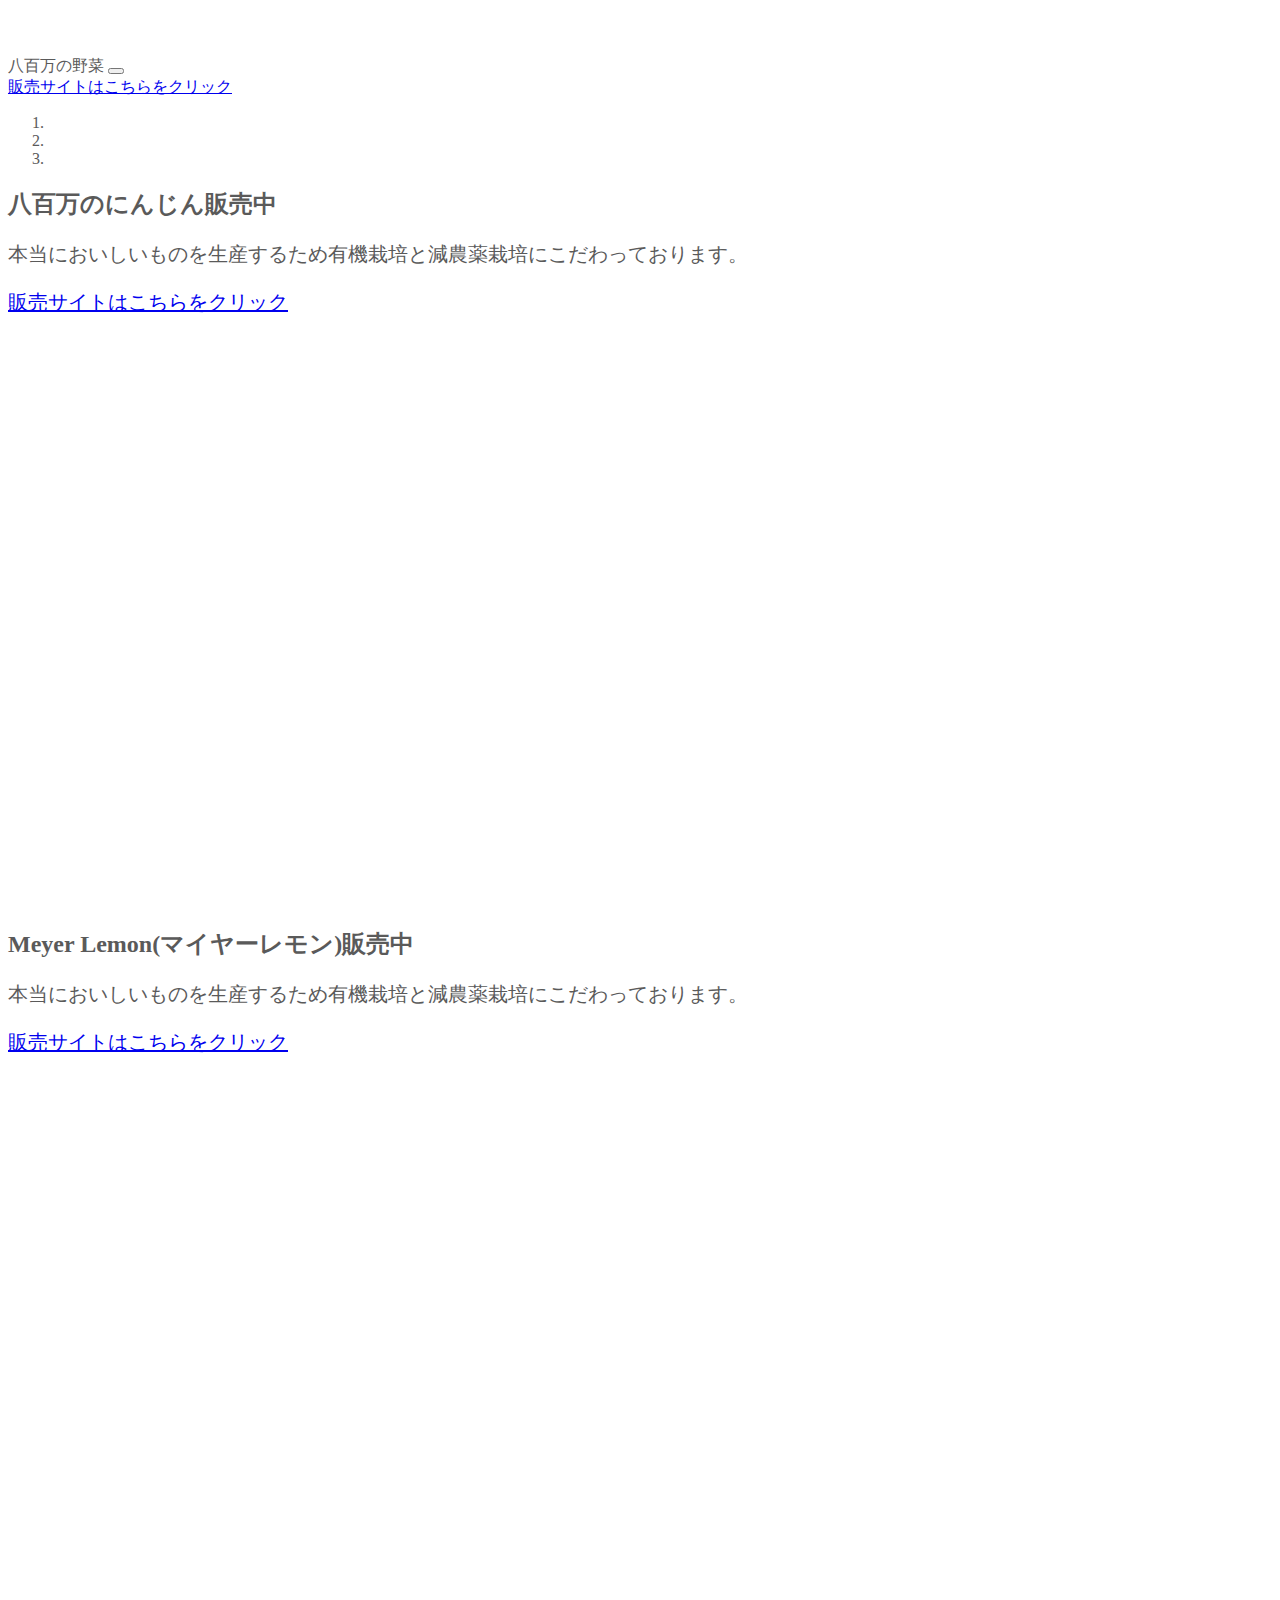
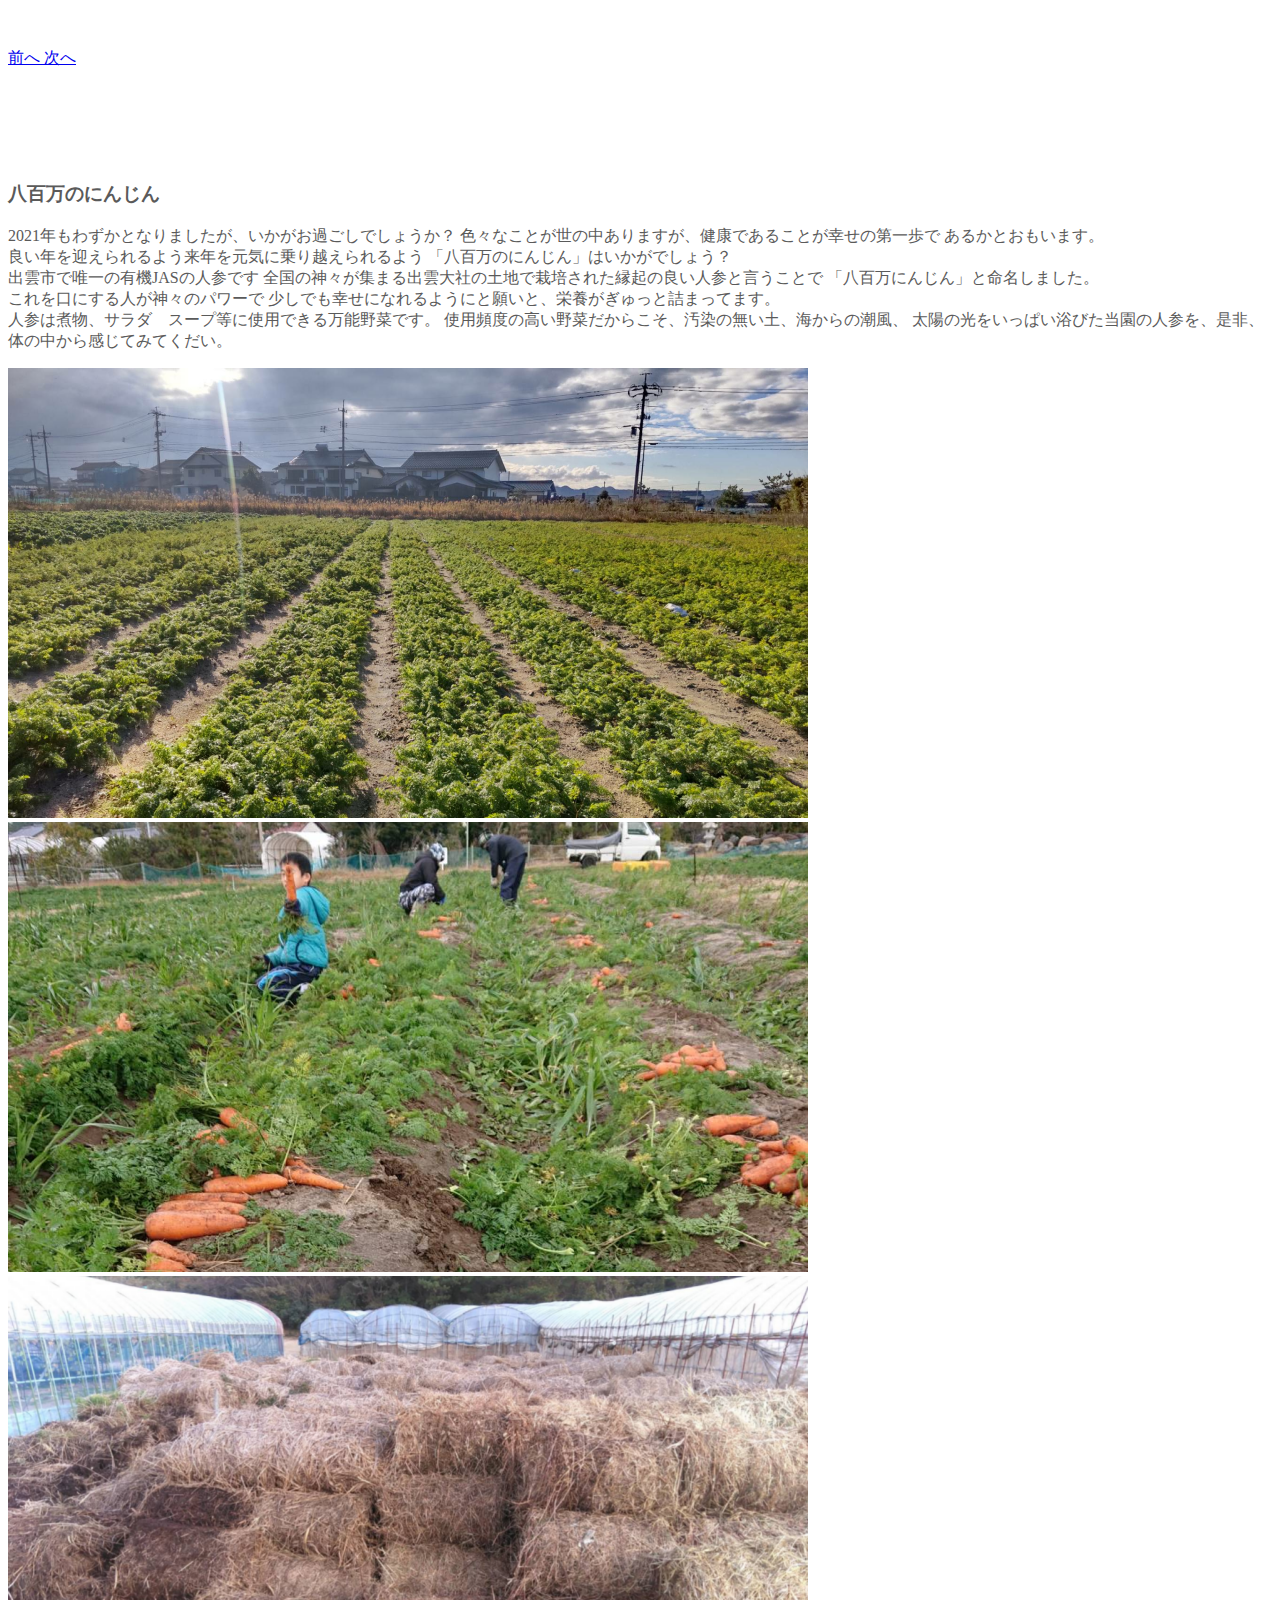
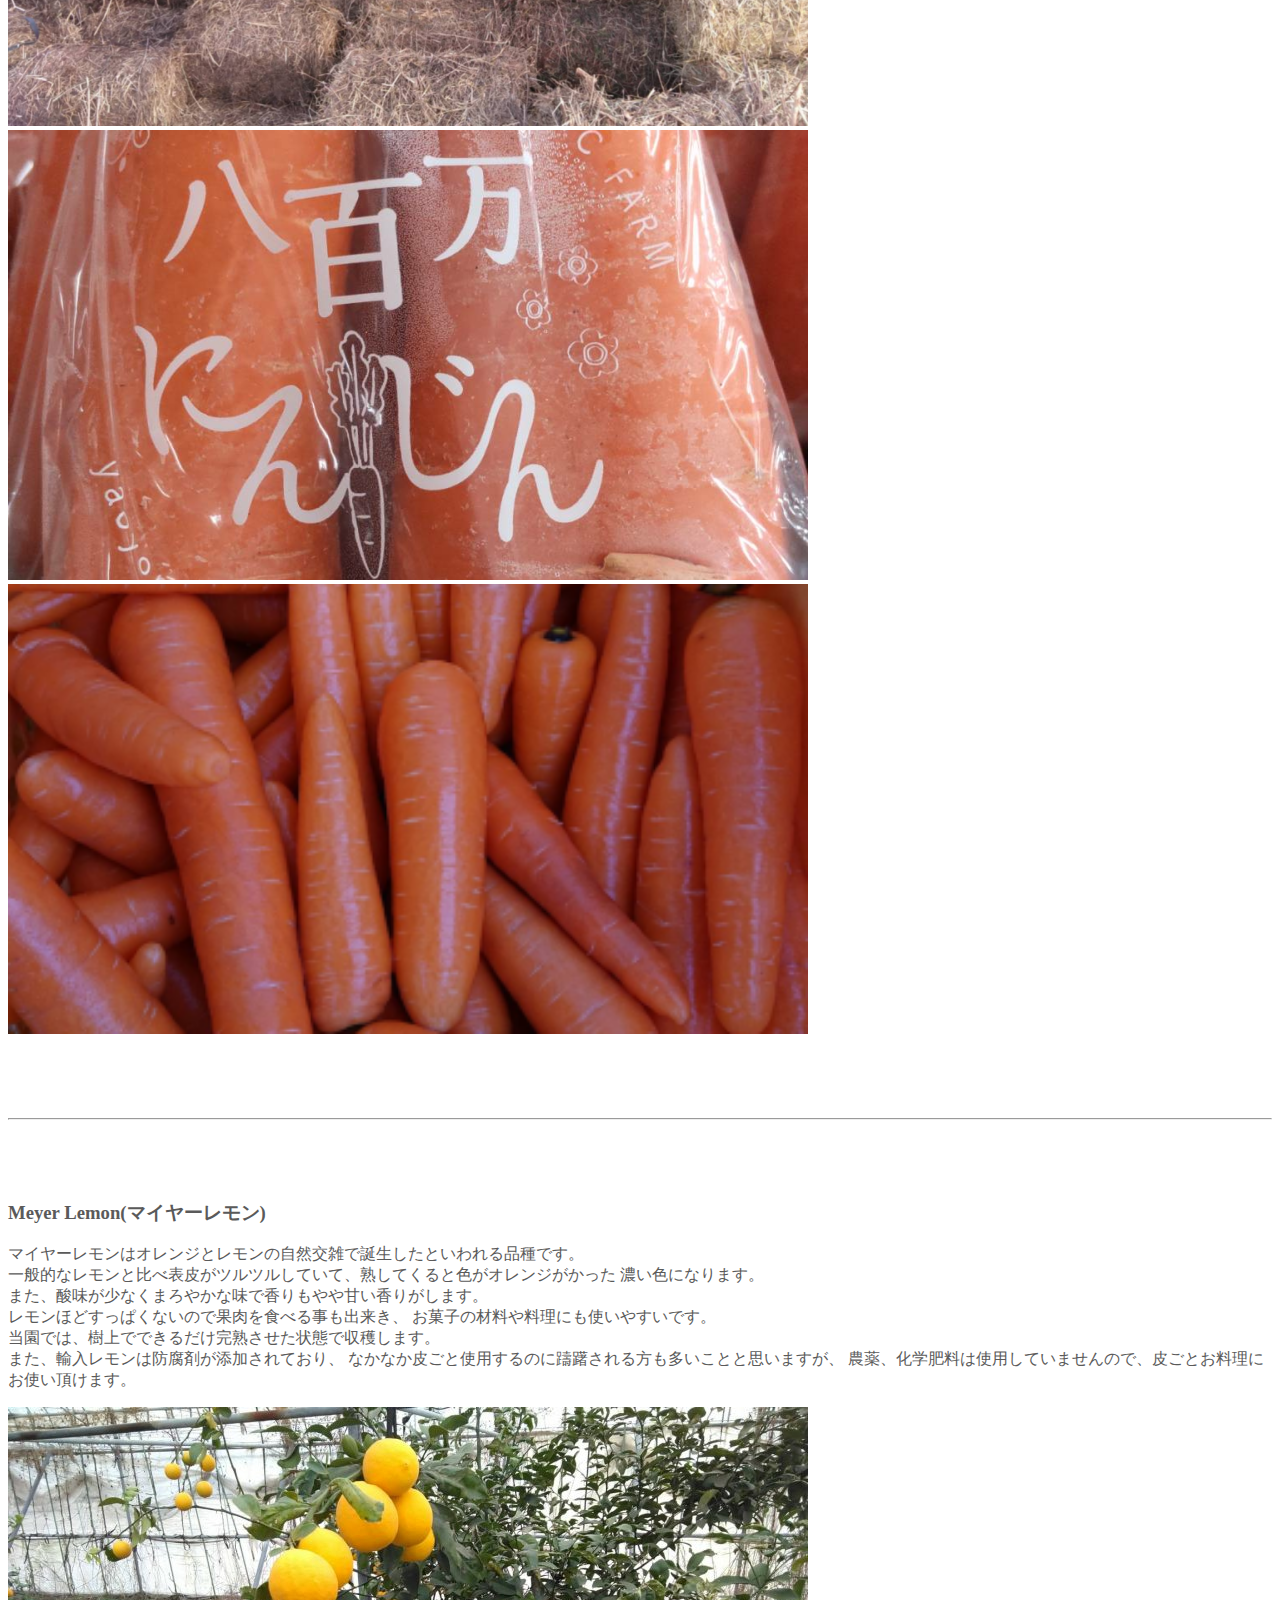
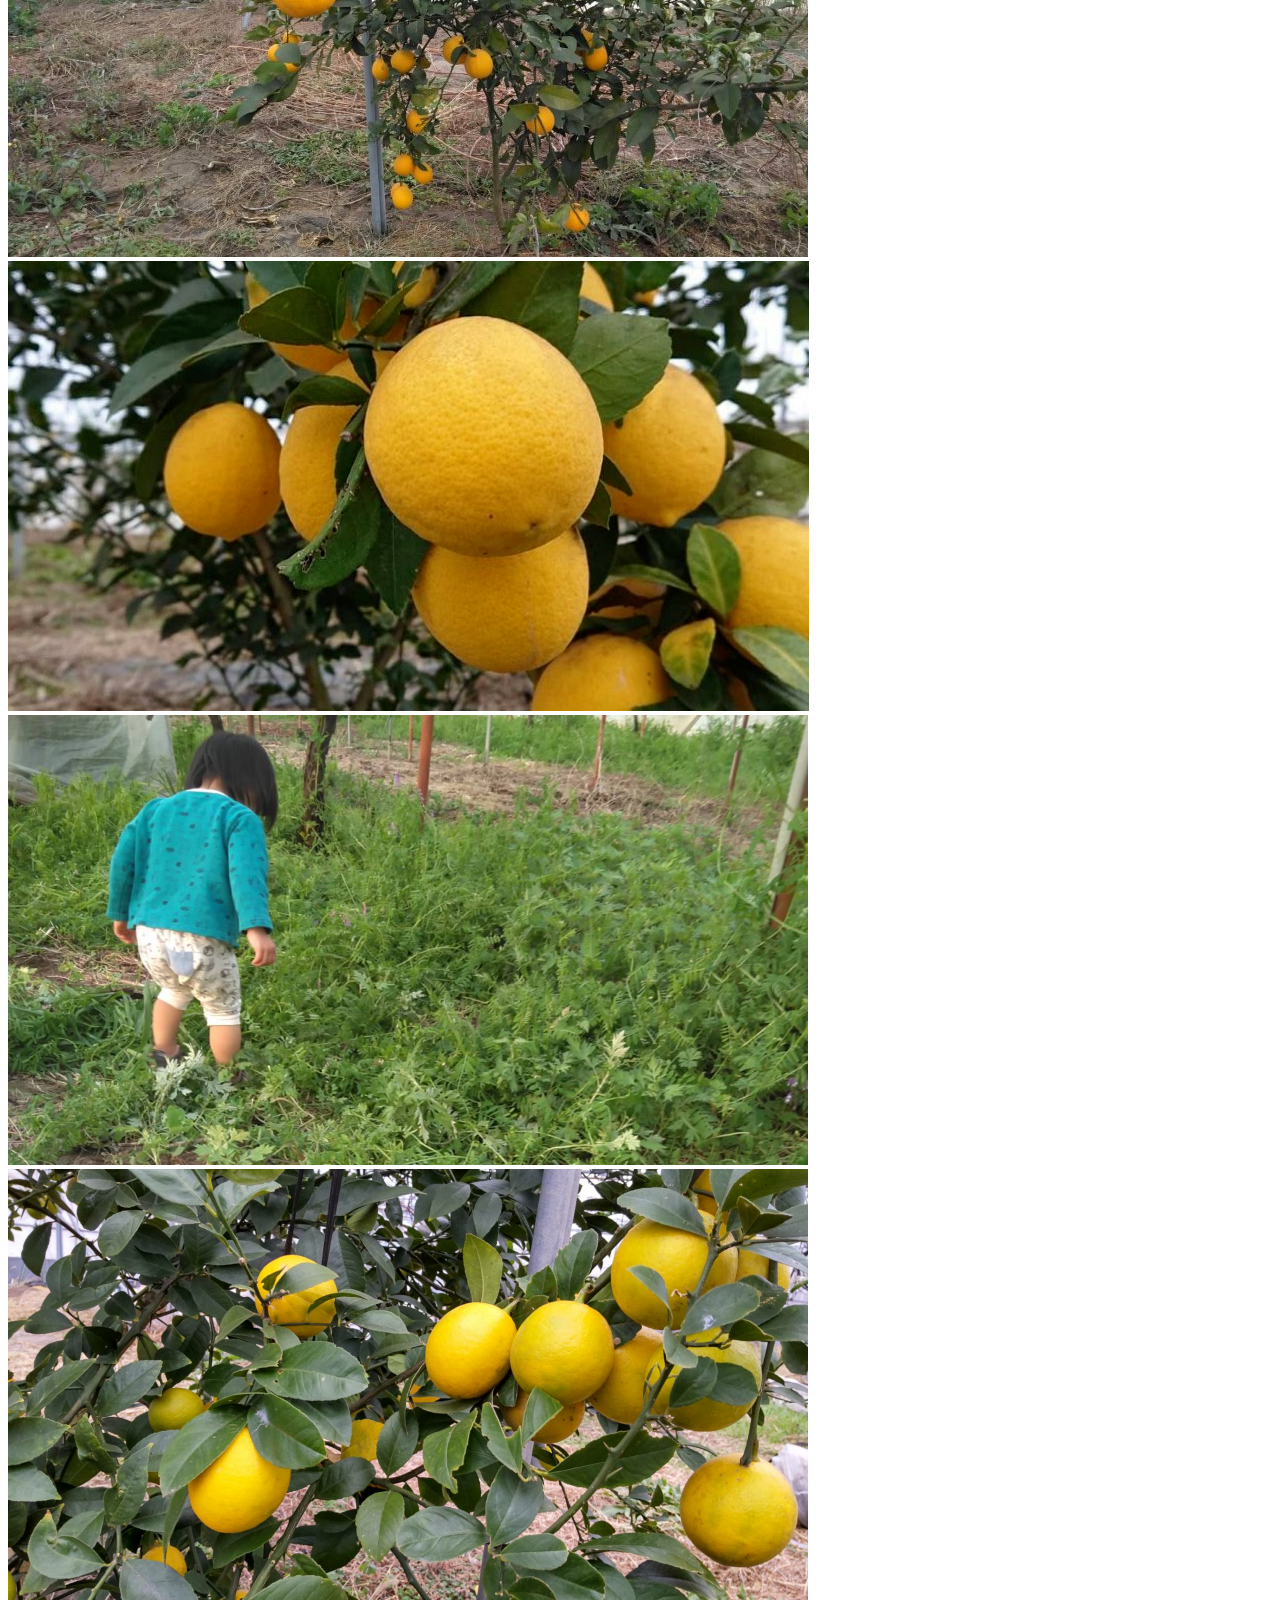
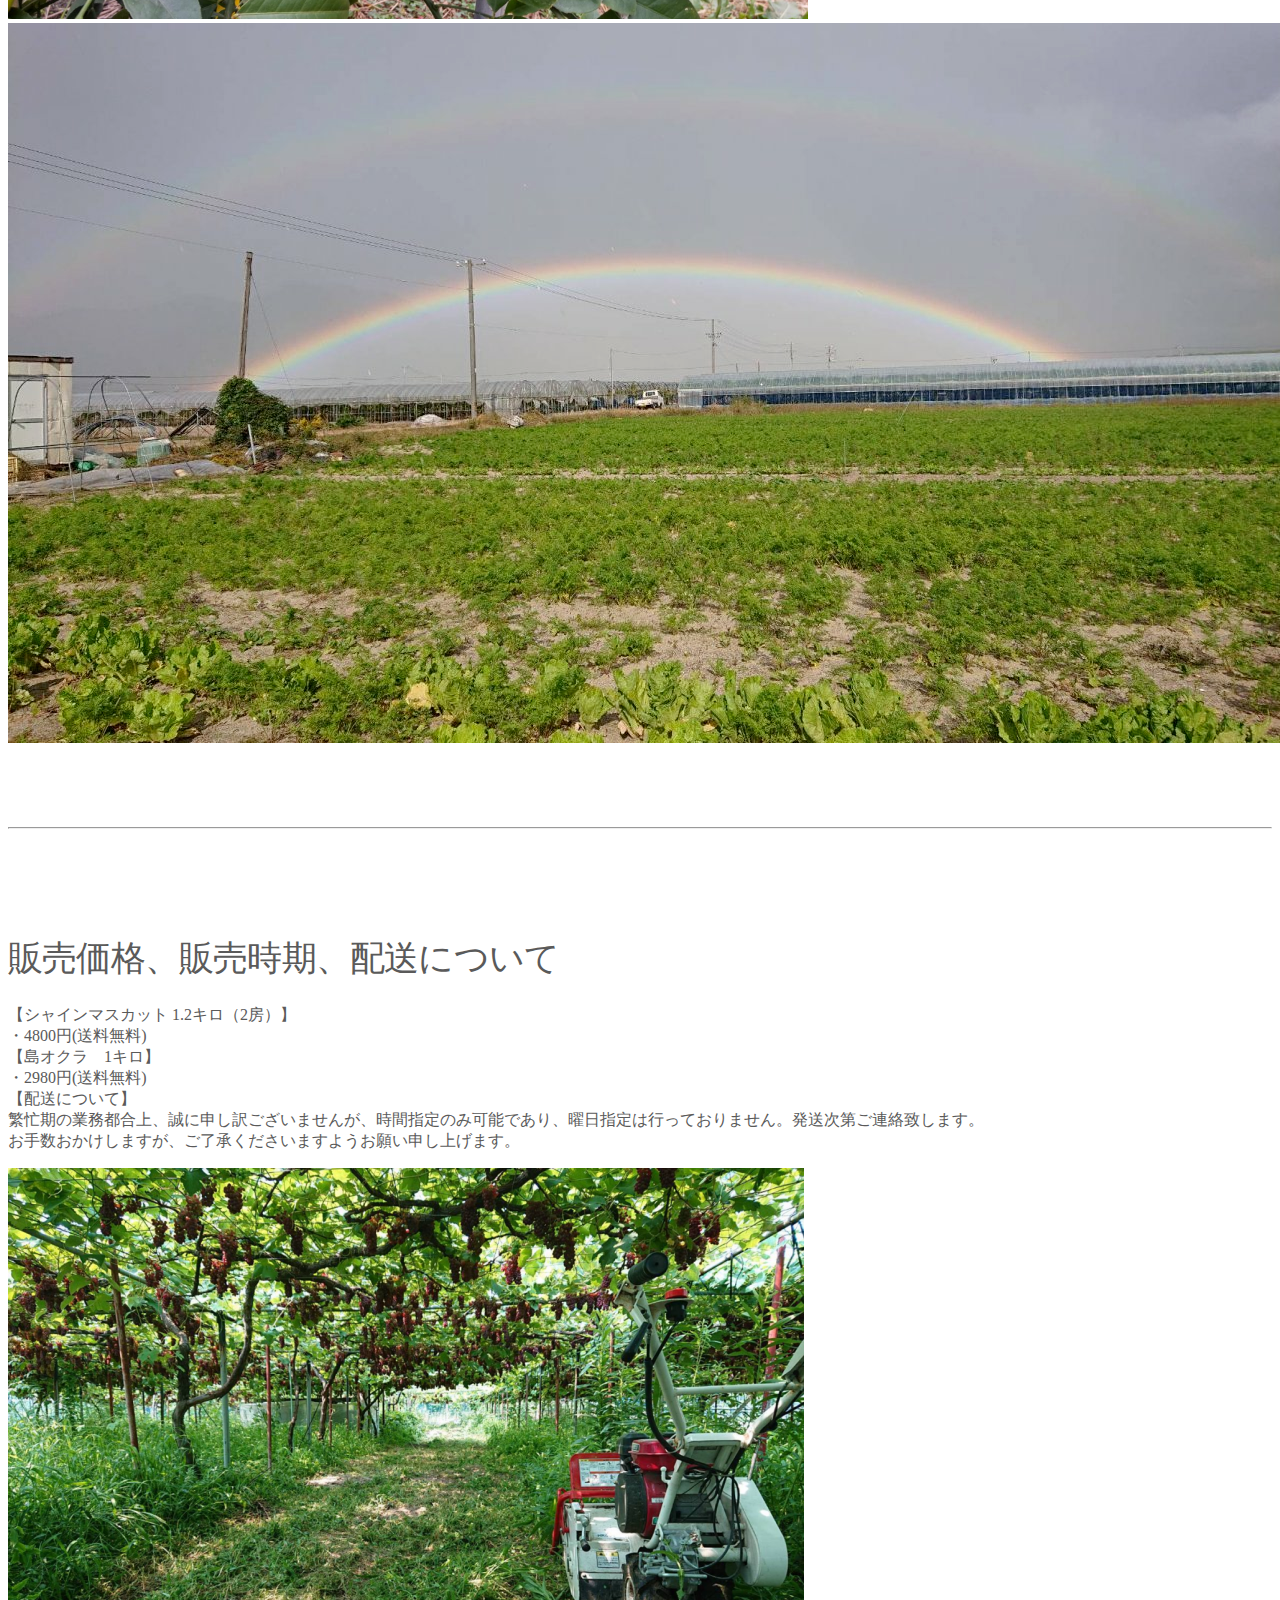
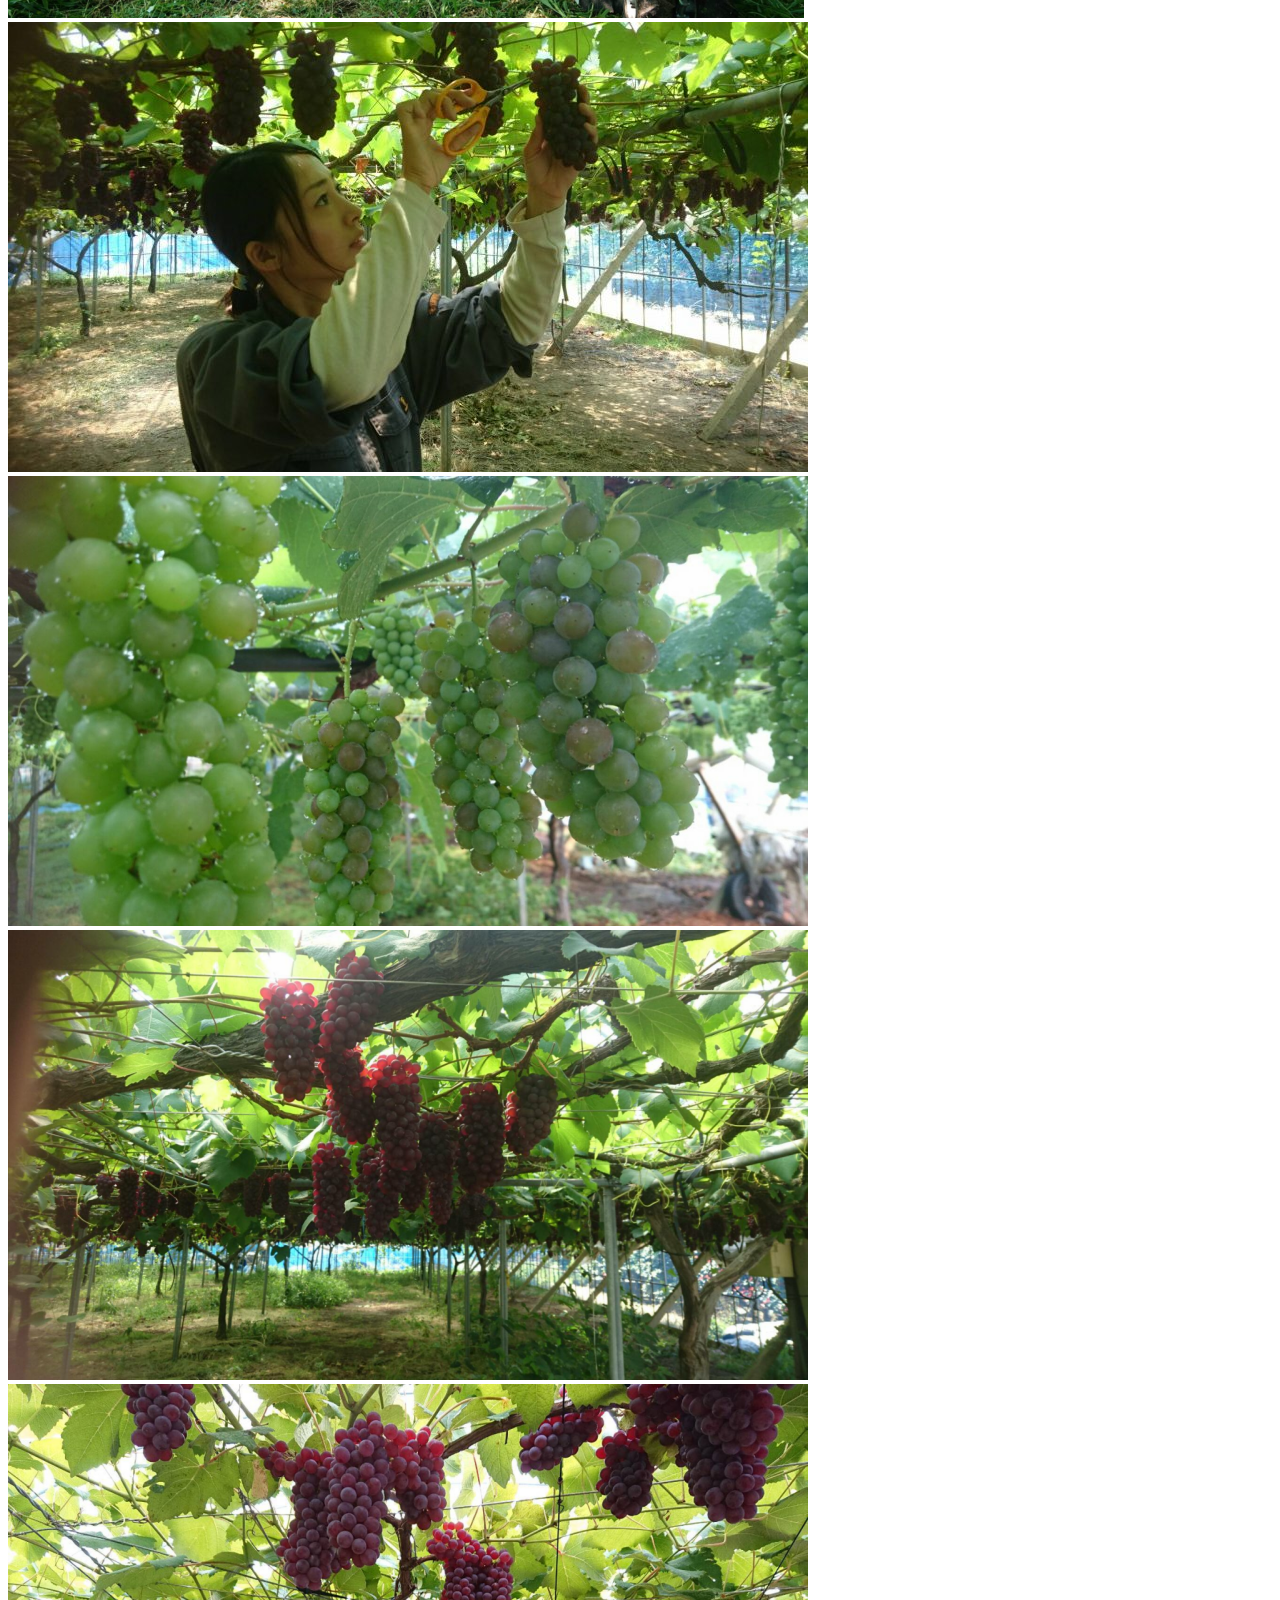
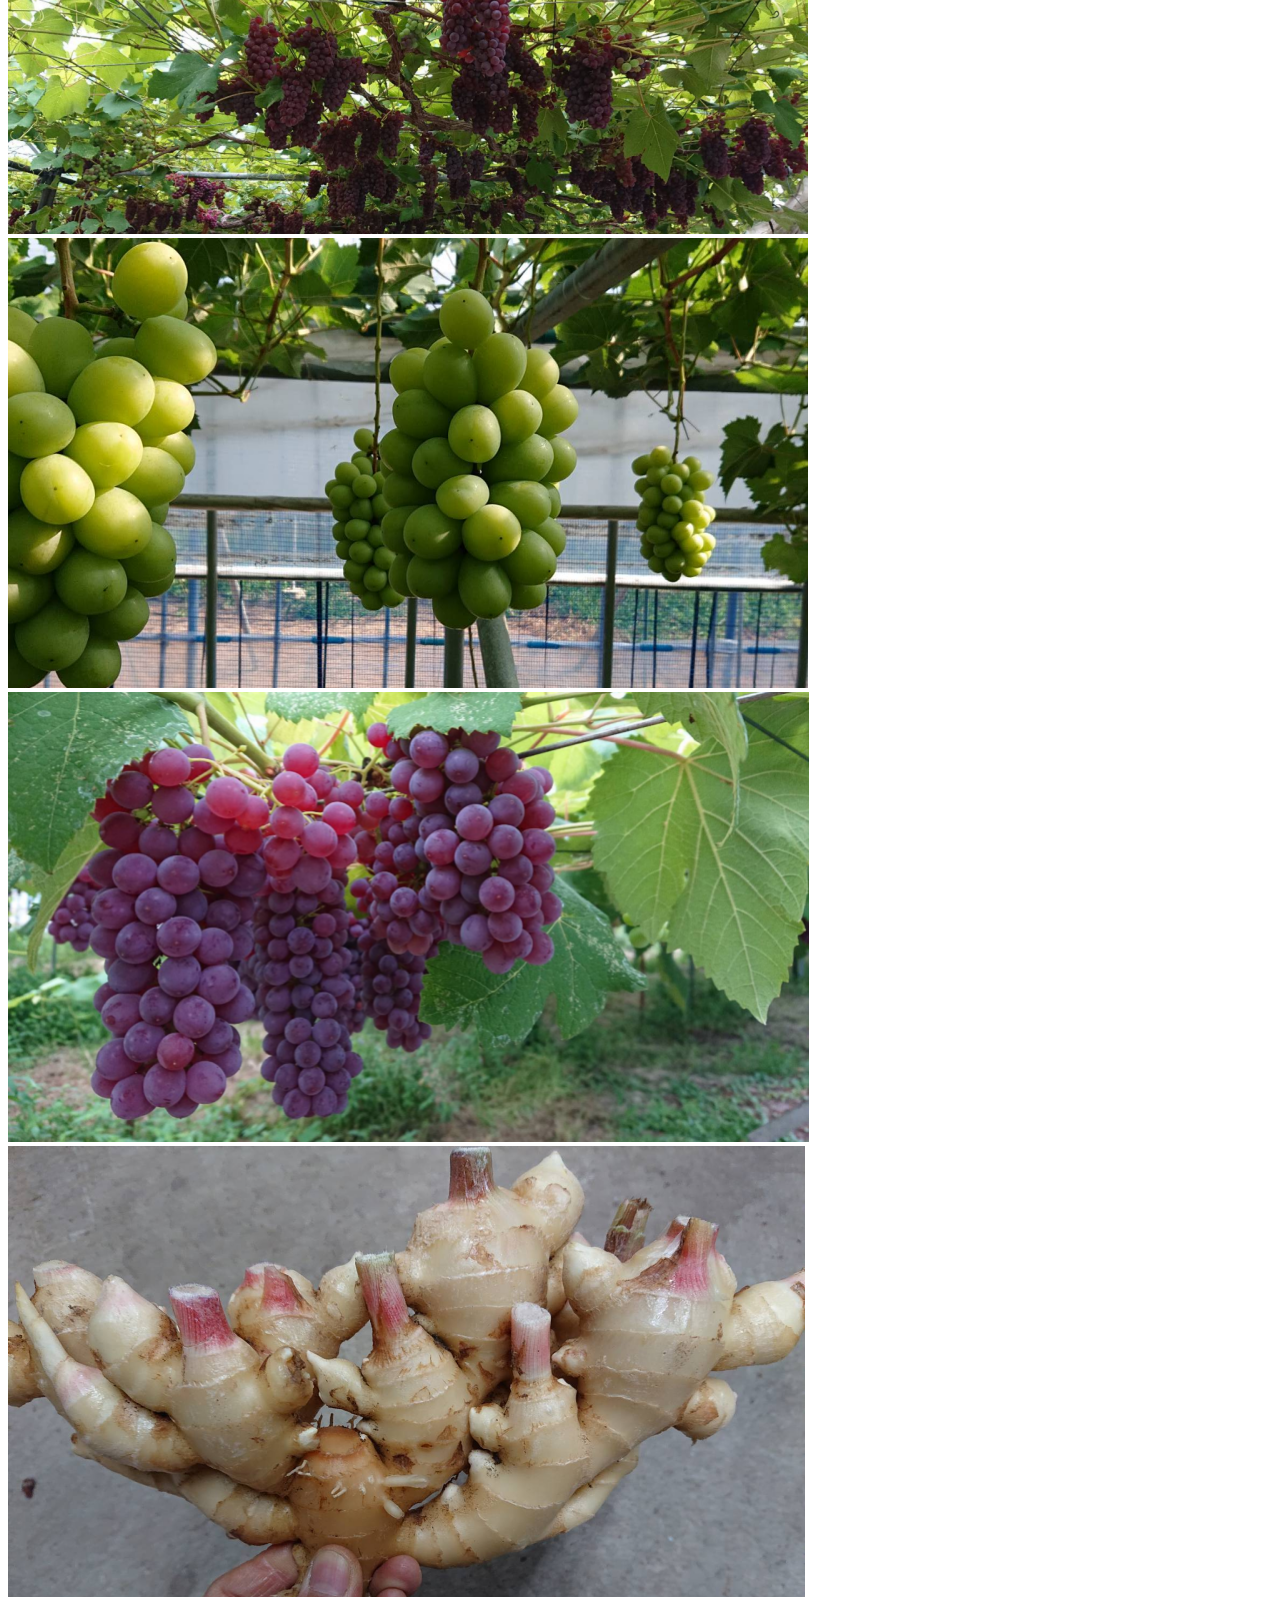
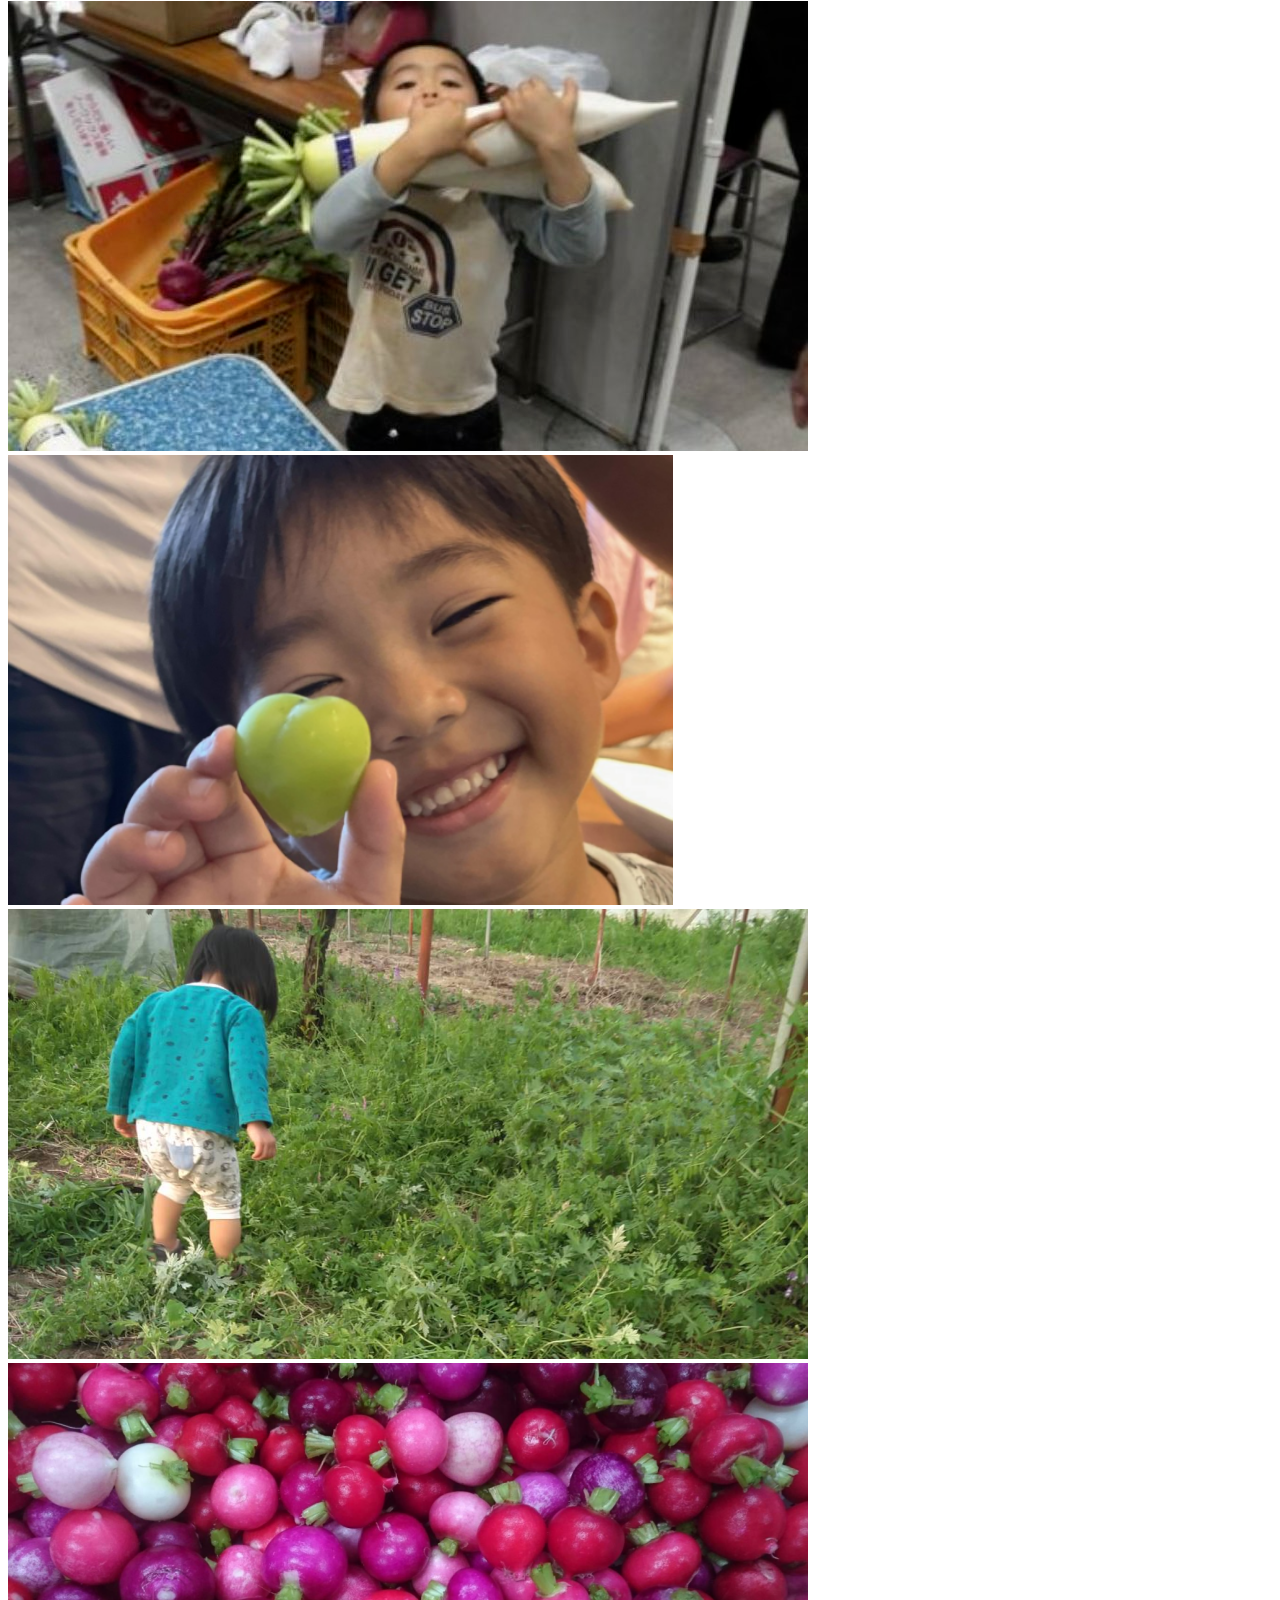
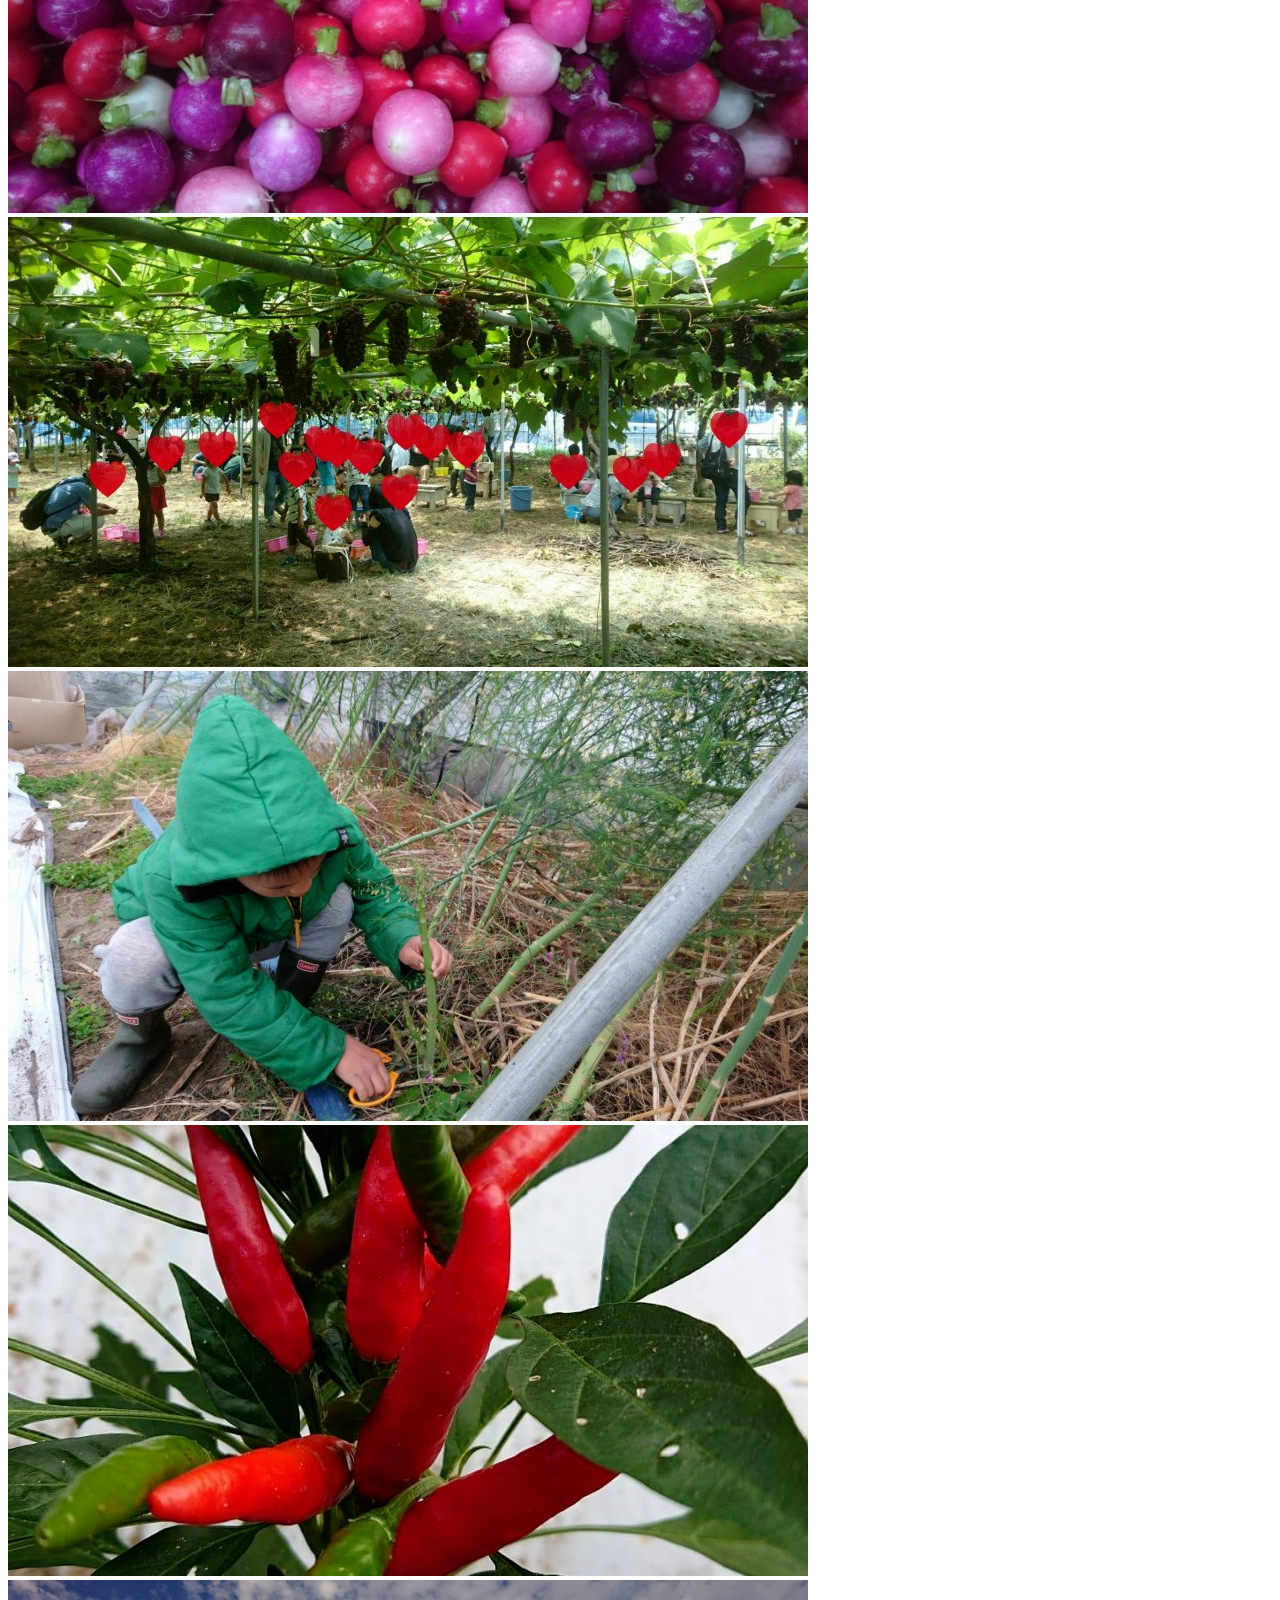
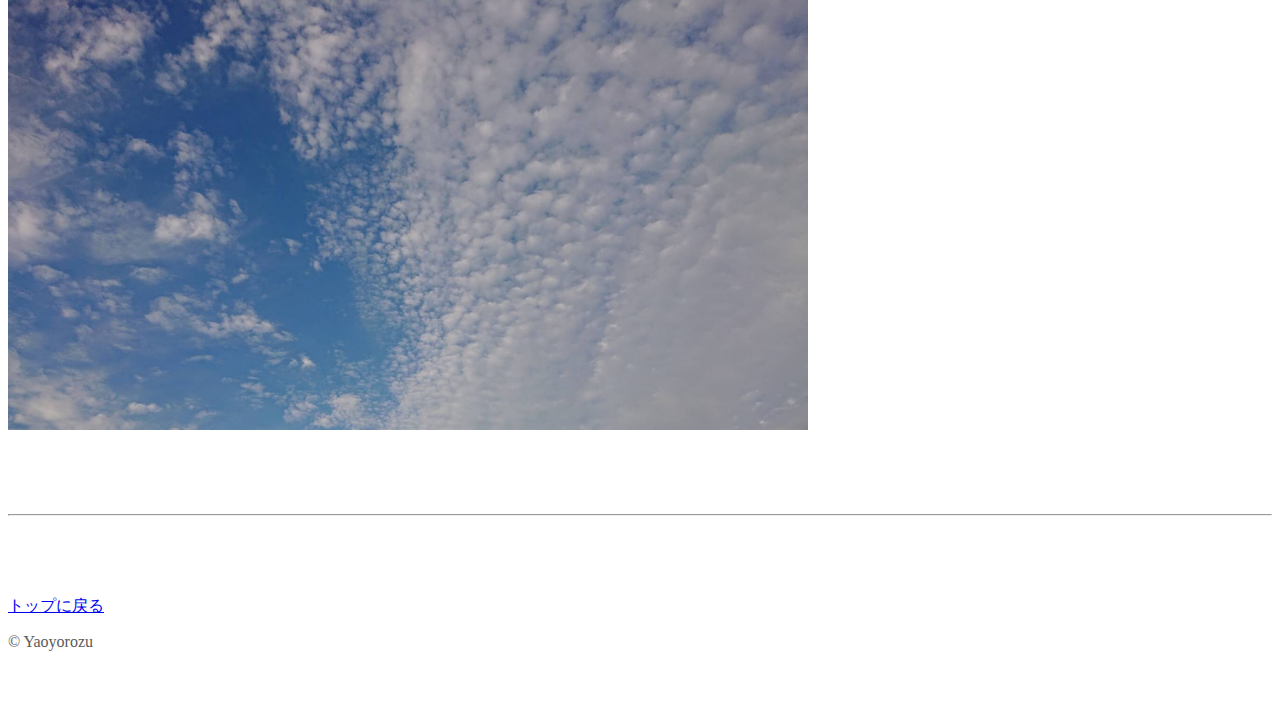
==== index-winter.html @ 69d7ab9c "1213-2" ====
<!DOCTYPE html>
<html lang="ja" class="h-100"><head>
    <meta charset="utf-8">
    <meta name="viewport" content="width=device-width, initial-scale=1">
    <meta name="description" content="本当においしいものを生産するため有機栽培と減農薬栽培にこだわっております。">
    <title>八百万の野菜</title>

    <!-- Bootstrap core CSS -->
    <link href="https://cdn.jsdelivr.net/npm/bootstrap@5.0.0-beta1/dist/css/bootstrap.min.css" rel="stylesheet" integrity="sha384-giJF6kkoqNQ00vy+HMDP7azOuL0xtbfIcaT9wjKHr8RbDVddVHyTfAAsrekwKmP1" crossorigin="anonymous">
    <link rel="stylesheet" href="index.css">

    <style>
      .bd-placeholder-img {
        font-size: 1.125rem;
        text-anchor: middle;
        -webkit-user-select: none;
        -moz-user-select: none;
        user-select: none;
      }

      @media (min-width: 768px) {
        .bd-placeholder-img-lg {
          font-size: 3.5rem;
        }
      }
    </style>
  </head>


<body class="yaoro">

  <header>
    <nav class="navbar navbar-expand-md navbar-light  fixed-top bg-light ">
      <div class="container-fluid">
        <a class="navbar-brand">八百万の野菜</a>
        <button class="navbar-toggler" type="button" data-bs-toggle="collapse" data-bs-target="#navbarCollapse" aria-controls="navbarCollapse" aria-expanded="false" aria-label="Toggle navigation">
          <span class="navbar-toggler-icon"></span>
        </button>
        <div class="collapse navbar-collapse" id="navbarCollapse" id="top">
          <!-- <ul class="navbar-nav me-auto mb-2 mb-md-0">
            <li class="nav-item active">
              <a class="nav-link" aria-current="page" href="/">ホーム</a>
            </li>
          </ul> -->
          <div class="me-auto"></div>
          <div class="d-flex nav-item">
            <a class="nav-link btn btn-danger" href="https://ar10se0938.thebase.in/">販売サイトはこちらをクリック</a>
          </div>
        </div>
      </div>
    </nav>
  </header>

  <main>

    <div id="yaoyorozuCarousel" class="carousel slide yaoyorozu-carousel" data-bs-ride="carousel">
      <ol class="carousel-indicators">
        <li data-bs-target="#yaoyorozuCarousel" data-bs-slide-to="0" class="active"></li>
        <li data-bs-target="#yaoyorozuCarousel" data-bs-slide-to="1"></li>
        <li data-bs-target="#yaoyorozuCarousel" data-bs-slide-to="2"></li>
        <!-- <li data-bs-target="#yaoyorozuCarousel" data-bs-slide-to="2"></li> -->
      </ol>
      <div class="carousel-inner">
        <!-- carousel-item -->
        <div class="carousel-item carousel-item1 active bg-secondary">
          <!-- <span class="bd-placeholder-img d-block" style="background-image: url(ninjinbatake-800-450.png);"></span> -->
          <!-- <span class="bd-placeholder-img d-block" style="background-image: url(ninjinbatake.png);"></span> -->
          <span class="bd-placeholder-img d-block" style="background-image: url(ninjin2-yoko.png);"></span>
            <div class="container">
            <div class="carousel-caption text-start">
              <h2>八百万のにんじん販売中</h2>
              <p>
                本当においしいものを生産するため有機栽培と減農薬栽培にこだわっております。
              </p>
              <p>
                <a class="btn btn-lg btn-danger" href="https://ar10se0938.thebase.in/">販売サイトはこちらをクリック</a>
              </p>
            </div>
          </div>
        </div>
        <!-- ./carousel-item -->
        <!-- carousel-item -->
        <div class="carousel-item carousel-item2 bg-secondary">
          <span class="bd-placeholder-img d-block" style="background-image: url(meyer-lemon.png);"></span>
          <div class="container">
            <div class="carousel-caption text-start">
              <h2>Meyer Lemon(マイヤーレモン)販売中</h2>
              <p>
                本当においしいものを生産するため有機栽培と減農薬栽培にこだわっております。
              </p>
              <p>
                <a class="btn btn-lg btn-danger" href="https://ar10se0938.thebase.in/">販売サイトはこちらをクリック</a>
              </p>
            </div>
          </div>
        </div>

      </div>
      <a class="carousel-control-prev" href="#yaoyorozuCarousel" role="button" data-bs-slide="prev">
        <span class="carousel-control-prev-icon" aria-hidden="true"></span>
        <span class="visually-hidden">前へ</span>
      </a>
      <a class="carousel-control-next" href="#yaoyorozuCarousel" role="button" data-bs-slide="next">
        <span class="carousel-control-next-icon" aria-hidden="true"></span>
        <span class="visually-hidden">次へ</span>
      </a>
    </div>
    <div class="container marketing">
      <div class="row featurette">
        <div class="col-md-7">
          <h3></span>八百万のにんじん</h3>
          <p class="lead">
            2021年もわずかとなりましたが、いかがお過ごしでしょうか？
            色々なことが世の中ありますが、健康であることが幸せの第一歩で
            あるかとおもいます。<br>良い年を迎えられるよう来年を元気に乗り越えられるよう
            「八百万のにんじん」はいかがでしょう？<br>出雲市で唯一の有機JASの人参です
            全国の神々が集まる出雲大社の土地で栽培された縁起の良い人参と言うことで
            「八百万にんじん」と命名しました。<br>これを口にする人が神々のパワーで
            少しでも幸せになれるようにと願いと、栄養がぎゅっと詰まってます。
            <br>人参は煮物、サラダ　スープ等に使用できる万能野菜です。
            使用頻度の高い野菜だからこそ、汚染の無い土、海からの潮風、
            太陽の光をいっぱい浴びた当園の人参を、是非、体の中から感じてみてくだい。
      </p>
        </div>
        <div class="col-md-5">
          <div class="d-md-flex">
            <span><img src="ninjinbatake-800-450.png" alt="" class="img-fluid"></span>
          </div>
          <div class="d-md-flex">
            <span><img src="ninjinbatake2.png" alt="" class="img-fluid"></span>
            <span><img src="871884.png" alt="" class="img-fluid"></span>
          </div>
          <div class="d-md-flex">
            <span><img src="ninjin1-up.png" alt="" class="img-fluid"></span>
            <span><img src="ninjinup-winter.png" alt="" class="img-fluid"></span>
          </div>
        </div>
      </div>

    <div class="container marketing">
  <hr class="featurette-divider">
      <!-- START THE FEATURETTES -->
      <div class="row featurette">
        <div class="col-md-7">
          <h3></span>Meyer Lemon(マイヤーレモン)</h3>
          <p class="lead">
            マイヤーレモンはオレンジとレモンの自然交雑で誕生したといわれる品種です。<br>
            一般的なレモンと比べ表皮がツルツルしていて、熟してくると色がオレンジがかった
            濃い色になります。<br>
            また、酸味が少なくまろやかな味で香りもやや甘い香りがします。<br>
            レモンほどすっぱくないので果肉を食べる事も出来き、
            お菓子の材料や料理にも使いやすいです。<br>
            当園では、樹上でできるだけ完熟させた状態で収穫します。<br>
            また、輸入レモンは防腐剤が添加されており、
            なかなか皮ごと使用するのに躊躇される方も多いことと思いますが、
            農薬、化学肥料は使用していませんので、皮ごとお料理にお使い頂けます。
          </p>
        </div>
        <div class="col-md-5">
        <div class="d-md-flex">
          <span><img src="871895.png" alt="" class="img-fluid"></span>
          <span><img src="871897.png" alt="" class="img-fluid"></span>
        </div>
        <div class="d-md-flex">
          <span><img src="871857.png" alt="" class="img-fluid"></span>
          <span><img src="meyer-lemon.png" alt="" class="img-fluid"></span>
        </div>
        <div class="d-md-flex">
          <span><img src="872407.png" alt="" class="img-fluid"></span>
        </div>

        </div>
      </div>

      <hr class="featurette-divider">

      <!-- <div class="row featurette">
        <div class="col-md-7 order-md-2">
          <h3>夏のぶどうギャラリー</span></h3>
          <p class="lead">

          </p>
        </div>
        <div class="col-md-5 order-md-1">
          <div class="d-md-flex"> -->
            <!-- <span><img src="budoubatake.png" alt="" class="img-fluid"></span>
            <span><img src="872899.png" alt="" class="img-fluid"></span> -->
          <!-- </div> -->
          <!-- <div class="d-md-flex">
            <span><img src="872454.png" alt="" class="img-fluid"></span> -->
            <!-- <span><img src="872443.png" alt="" class="img-fluid"></span> -->
          <!-- </div> -->
          <!-- <div class="d-md-flex">
            <span><img src="budoumany.png" alt="" class="img-fluid"></span>
            <span><img src="871867.png" alt="" class="img-fluid"></span>
          </div>
          <div class="d-md-flex">
            <span><img src="budou.png" alt="" class="img-fluid"></span>
          </div>

        </div>
      </div> -->

      <div class="row featurette">
        <div>
          <h2 class="featurette-heading"><span class="text-muted">販売価格、販売時期、配送について</span></h2>
          <p class="lead">
            <!-- 【デラウェア 1キロ（6房前後）】<br>
            ・送料込みで3400円（沖縄、北海道 以外）<br>
            ・沖縄：税込み3800円、北海道：税込み4000円<br>
            ・現在販売中<br><br> -->

            【シャインマスカット 1.2キロ（2房）】<br>
            ・4800円(送料無料)<br>
            <!-- ・沖縄：税込み5200円、北海道：税込み5400円<br> -->
            <!-- ・8月下旬より販売　販売サイトのお問い合わせより予約可能<br><br> -->

            【島オクラ　1キロ】<br>
            ・2980円(送料無料)<br>
            <!-- ・沖縄：税込み3380円、北海道：税込み3580円<br> -->
            <!-- ・8月上旬より販売開始　販売サイトのお問い合わせより予約可能<br><br> -->
            【配送について】<br>
            繁忙期の業務都合上、誠に申し訳ございませんが、時間指定のみ可能であり、曜日指定は行っておりません。発送次第ご連絡致します。<br>
            お手数おかけしますが、ご了承くださいますようお願い申し上げます。<br>
          </p>
        </div>
      </div>


      <div class="row">
        <div class="d-md-flex">
          <span><img src="budoubatake-winter.png" alt="" class="img-fluid"></span>
          <span><img src="shouko-winter.png" alt="" class="img-fluid"></span>
          <span><img src="872454.png" alt="" class="img-fluid"></span>
          <span><img src="872443.png" alt="" class="img-fluid"></span>
        </div>
        <div class="d-md-flex">
          <span><img src="budoumany.png" alt="" class="img-fluid"></span>
          <span><img src="871867.png" alt="" class="img-fluid"></span>
          <span><img src="budou.png" alt="" class="img-fluid"></span>
          <span><img src="shouga-winter.png" alt="" class="img-fluid"></span>
        </div>
        <div class="d-md-flex">
          <span><img src="872511.png" alt="" class="img-fluid"></span>
          <span><img src="heart.png" alt="" class="img-fluid"></span>
          <span><img src="871857.png" alt="" class="img-fluid"></span>
          <span><img src="872404.png" alt="" class="img-fluid"></span>
        </div>
        <div class="d-md-flex">
          <span><img src="872442.png" alt="" class="img-fluid"></span>
          <span><img src="872408.png" alt="" class="img-fluid"></span>
          <span><img src="871820.png" alt="" class="img-fluid"></span>
          <span><img src="871790.png" alt="" class="img-fluid"></span>
        </div>
      </div>


      <hr class="featurette-divider">

      <!-- /END THE FEATURETTES -->

    </div><!-- /.container -->

    <!-- FOOTER -->
    <footer class="container">
      <p class="float-end"><a href="#top">トップに戻る</a></p>
      <p>&copy; Yaoyorozu</p>
    </footer>
  </main>

  <!-- JavaScript Bundle with Popper -->
  <script src="https://cdn.jsdelivr.net/npm/bootstrap@5.0.0-beta1/dist/js/bootstrap.bundle.min.js" integrity="sha384-ygbV9kiqUc6oa4msXn9868pTtWMgiQaeYH7/t7LECLbyPA2x65Kgf80OJFdroafW" crossorigin="anonymous"></script>
</html>
---- index.css ----
/* GLOBAL STYLES
-------------------------------------------------- */
/* Padding below the footer and lighter body text */

body {
  padding-top: 3rem;
  padding-bottom: 3rem;
  color: #5a5a5a;
}


/* CUSTOMIZE THE CAROUSEL
-------------------------------------------------- */

/* Carousel base class */
/* .carousel {
  margin-bottom: 4rem;
} */
/* Since positioning the image, we need to help out the caption */
.carousel-caption {
  bottom: 3rem;
  z-index: 10;
}

/* Declare heights because of positioning of img element */
.yaoyorozu-carousel {
  margin-bottom: 7rem;
}
.yaoyorozu-carousel .carousel-item {
  /* height: 32rem; */
  height: 80vh;
}
/* .yaoyorozu-carousel .carousel-item img {
  position: absolute;
  top: 0;
  left: 0;
  min-width: 100%;
  width: 100%;
  height: auto;
} */
.yaoyorozu-carousel .bd-placeholder-img {
  background-size: cover;
  width: 100%;
  height: 100%;
  background-position: center center;
}


/* .yaoyorozu-carousel .carousel-item1 .bd-placeholder-img {
  opacity: .7;
} */

.bd-placeholder-img2 {
  background-size: contain;
  background-repeat: no-repeat;
  width: 100%;
  height: 100%;
  background-position: center center;
}

.bd-placeholder-img3 {
  background-size: contain;
  background-repeat: no-repeat;
  width: 100%;
  height: 100%;
  background-position: center center;
}


/* MARKETING CONTENT
-------------------------------------------------- */

/* Center align the text within the three columns below the carousel */
.marketing .col-lg-4 {
  margin-bottom: 1.5rem;
  text-align: center;
}
.marketing h2 {
  font-weight: 400;
}
/* rtl:begin:ignore */
.marketing .col-lg-4 p {
  margin-right: .75rem;
  margin-left: .75rem;
}
/* rtl:end:ignore */


/* Featurettes
------------------------- */

.featurette-divider {
  margin: 5rem 0; /* Space out the Bootstrap <hr> more */
}

/* Thin out the marketing headings */
.featurette-heading {
  font-weight: 300;
  line-height: 1;
  /* rtl:remove */
  letter-spacing: -.05rem;
}


/* RESPONSIVE CSS
-------------------------------------------------- */

@media (min-width: 40em) {
  /* Bump up size of carousel content */
  .carousel-caption p {
    margin-bottom: 1.25rem;
    font-size: 1.25rem;
    line-height: 1.4;
  }

  .featurette-heading {
    font-size: 35px;
  }
}

@media (min-width: 62em) {
  .featurette-heading {
    margin-top: 7rem;
  }
}

.carousel-caption2 {
    position: absolute;
    right: 15%;
    bottom: 1.25rem;
    left: 15%;
    padding-top: 1.25rem;
    padding-bottom: 1.25rem;
    color: #fff;
    text-align: center;
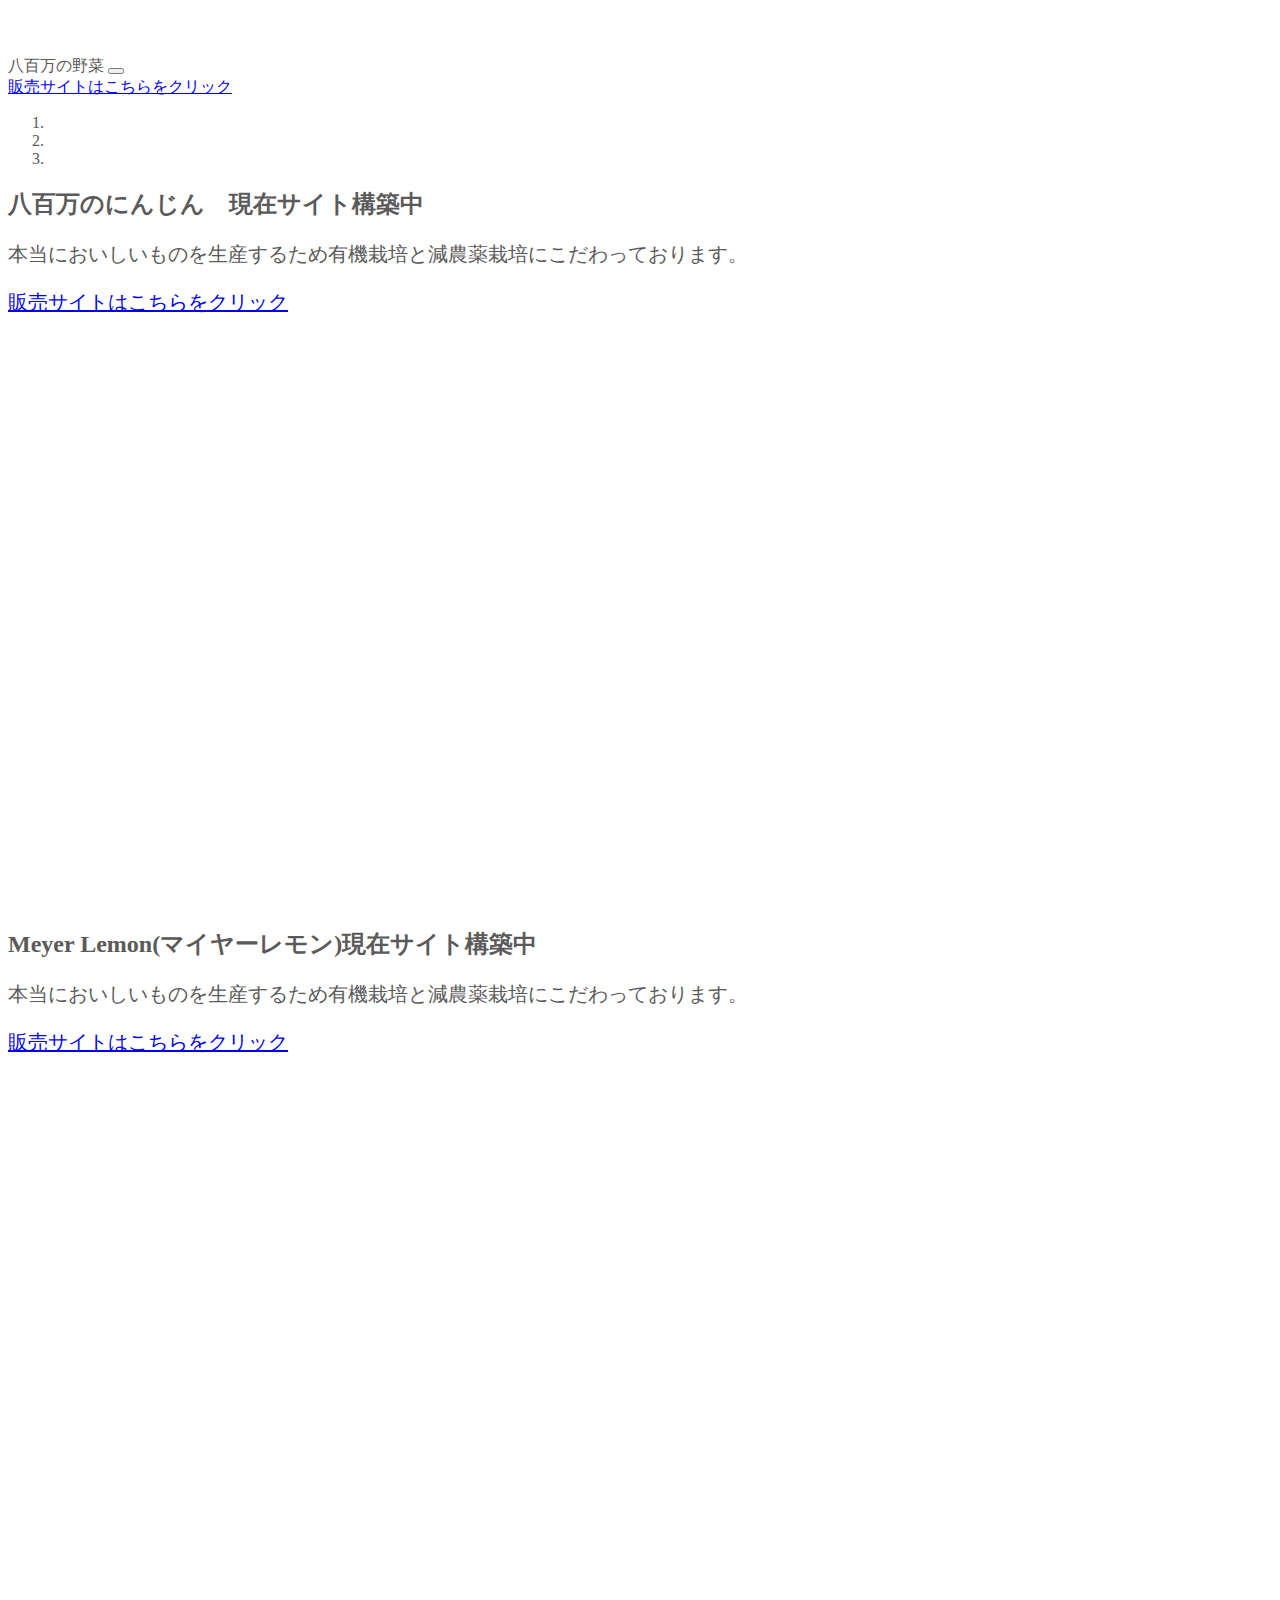
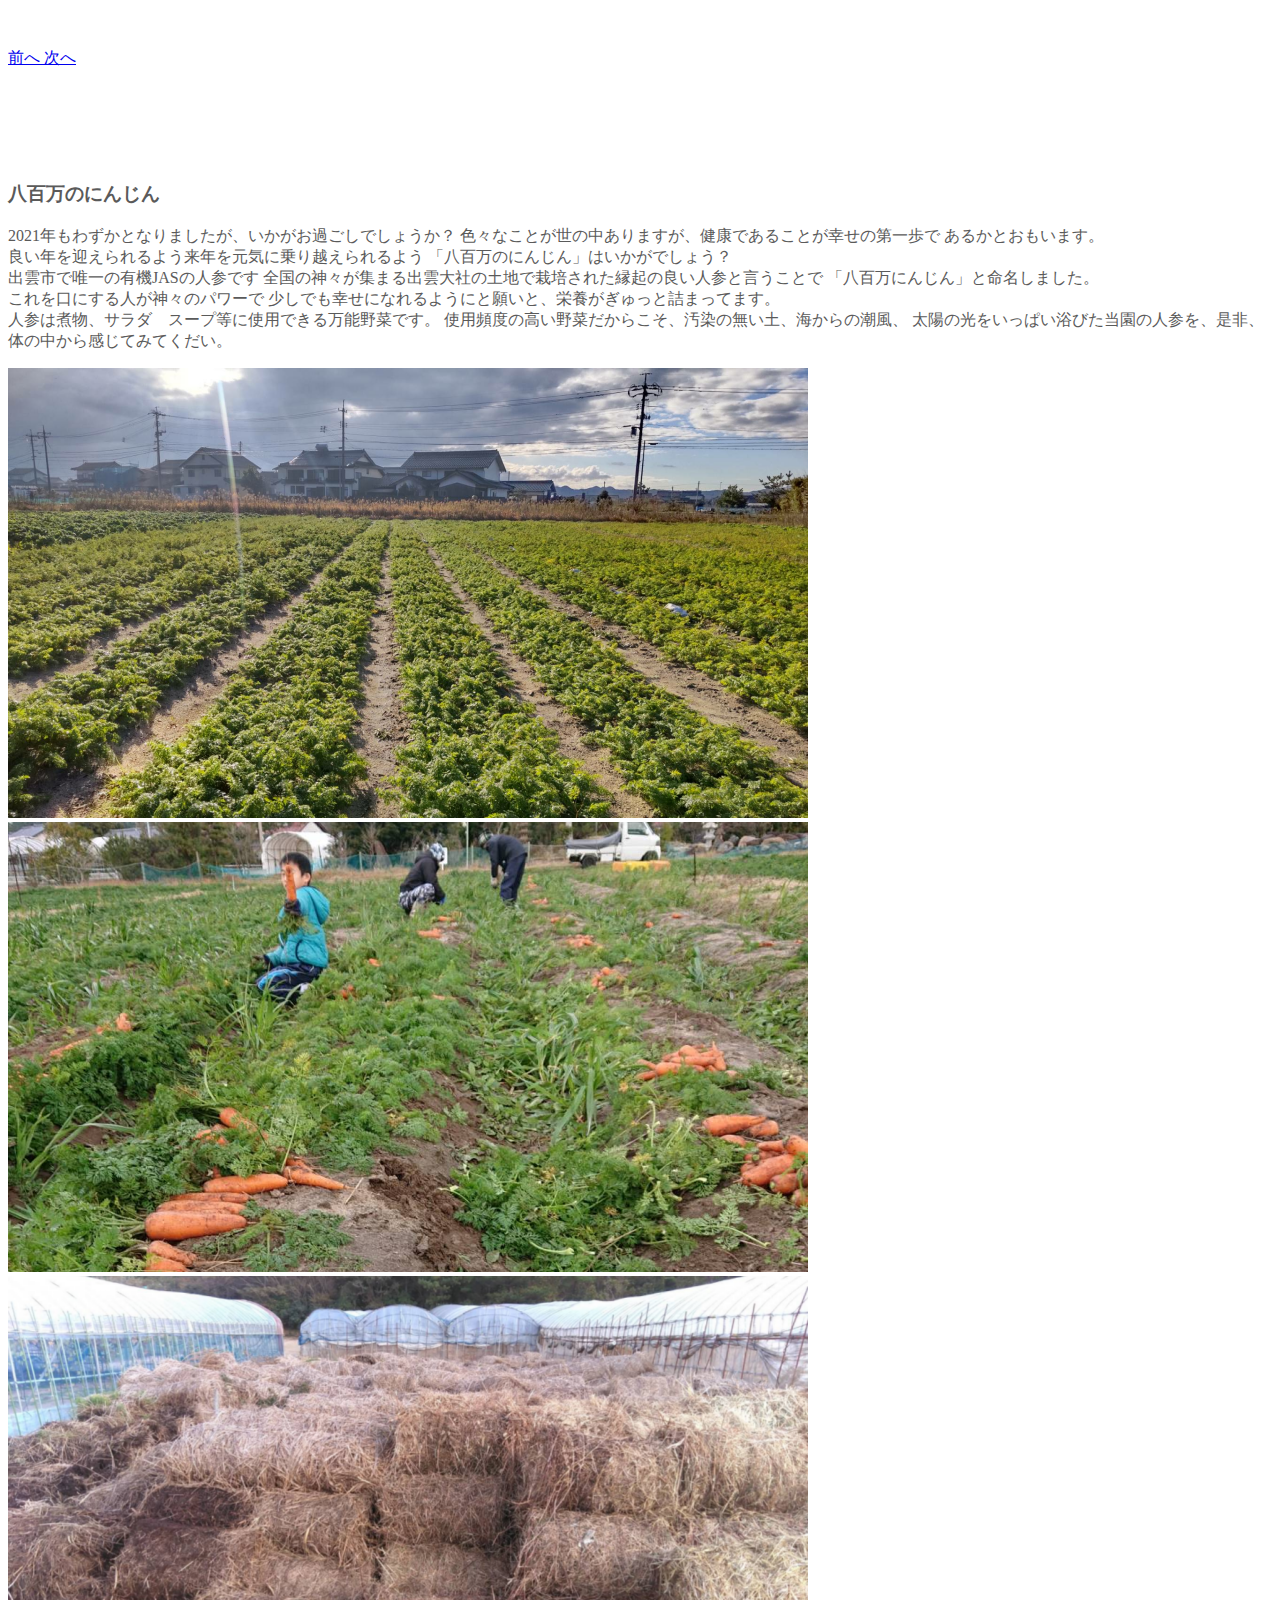
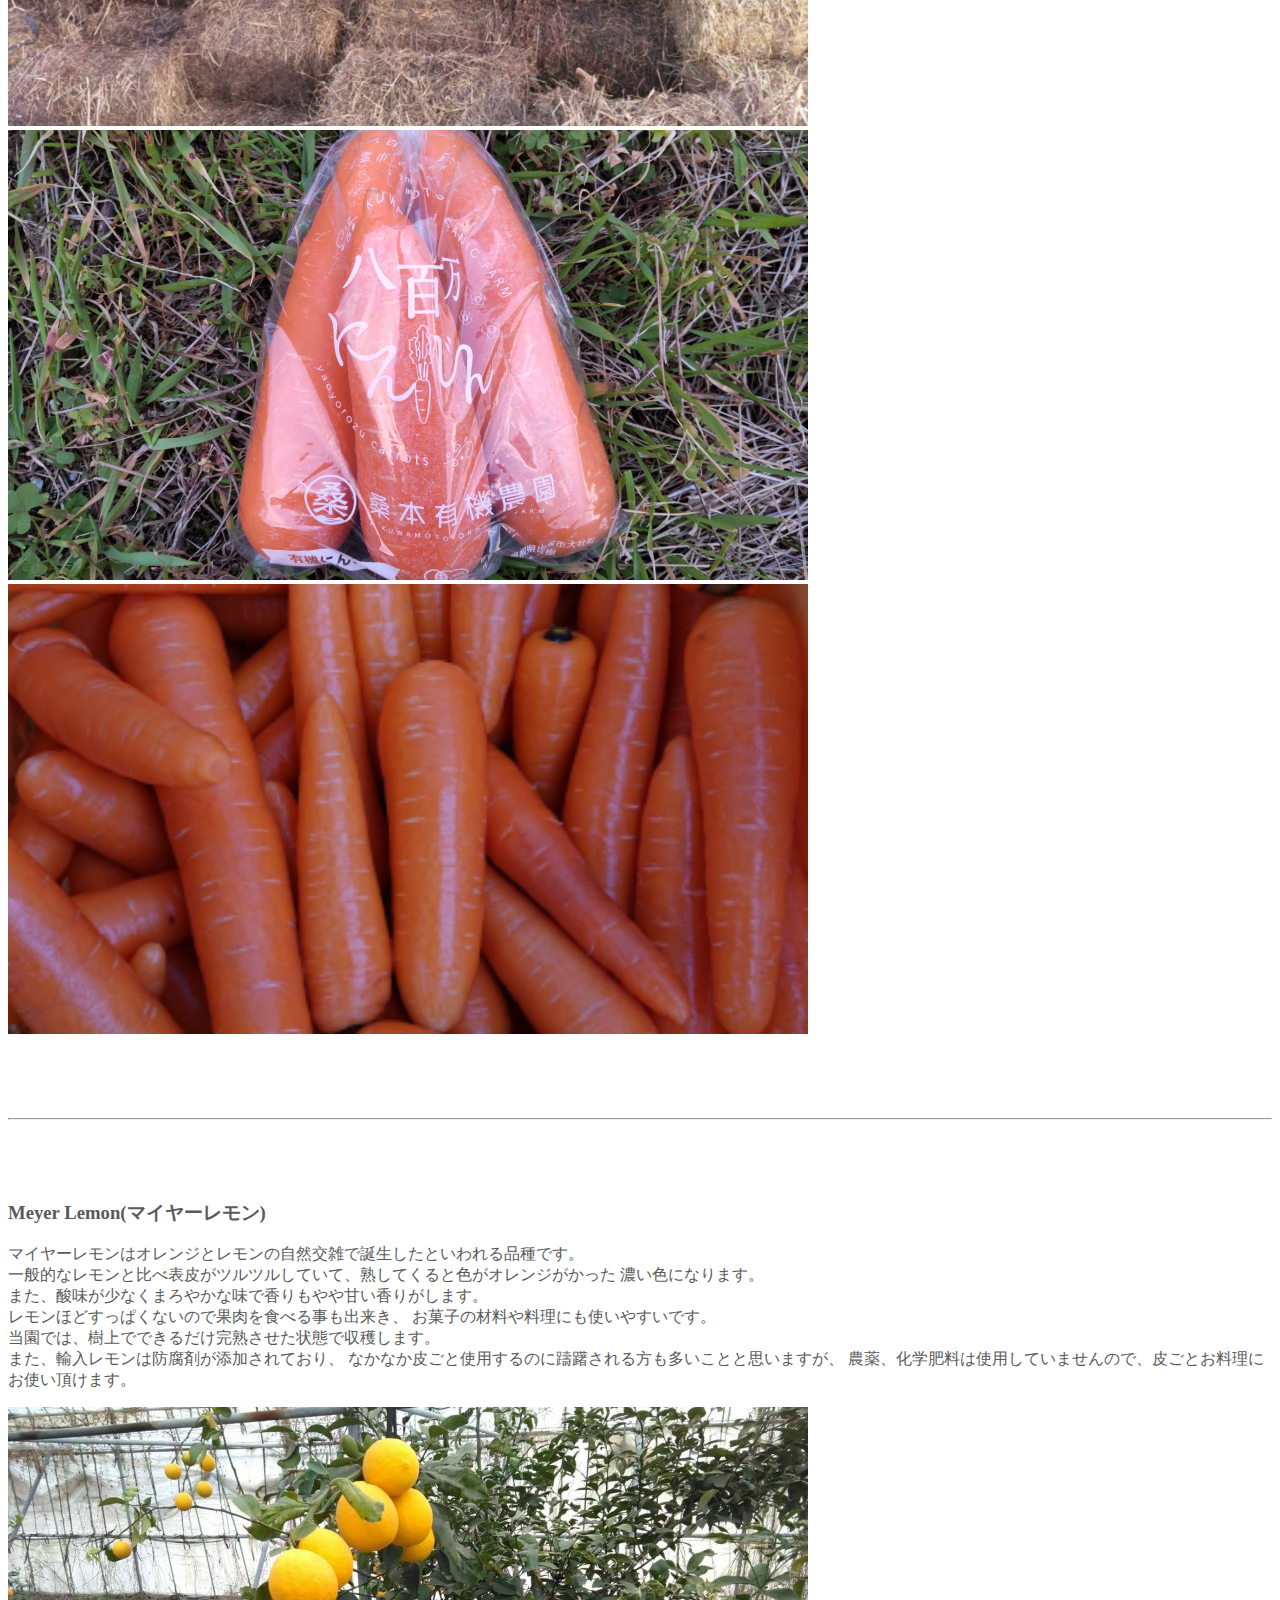
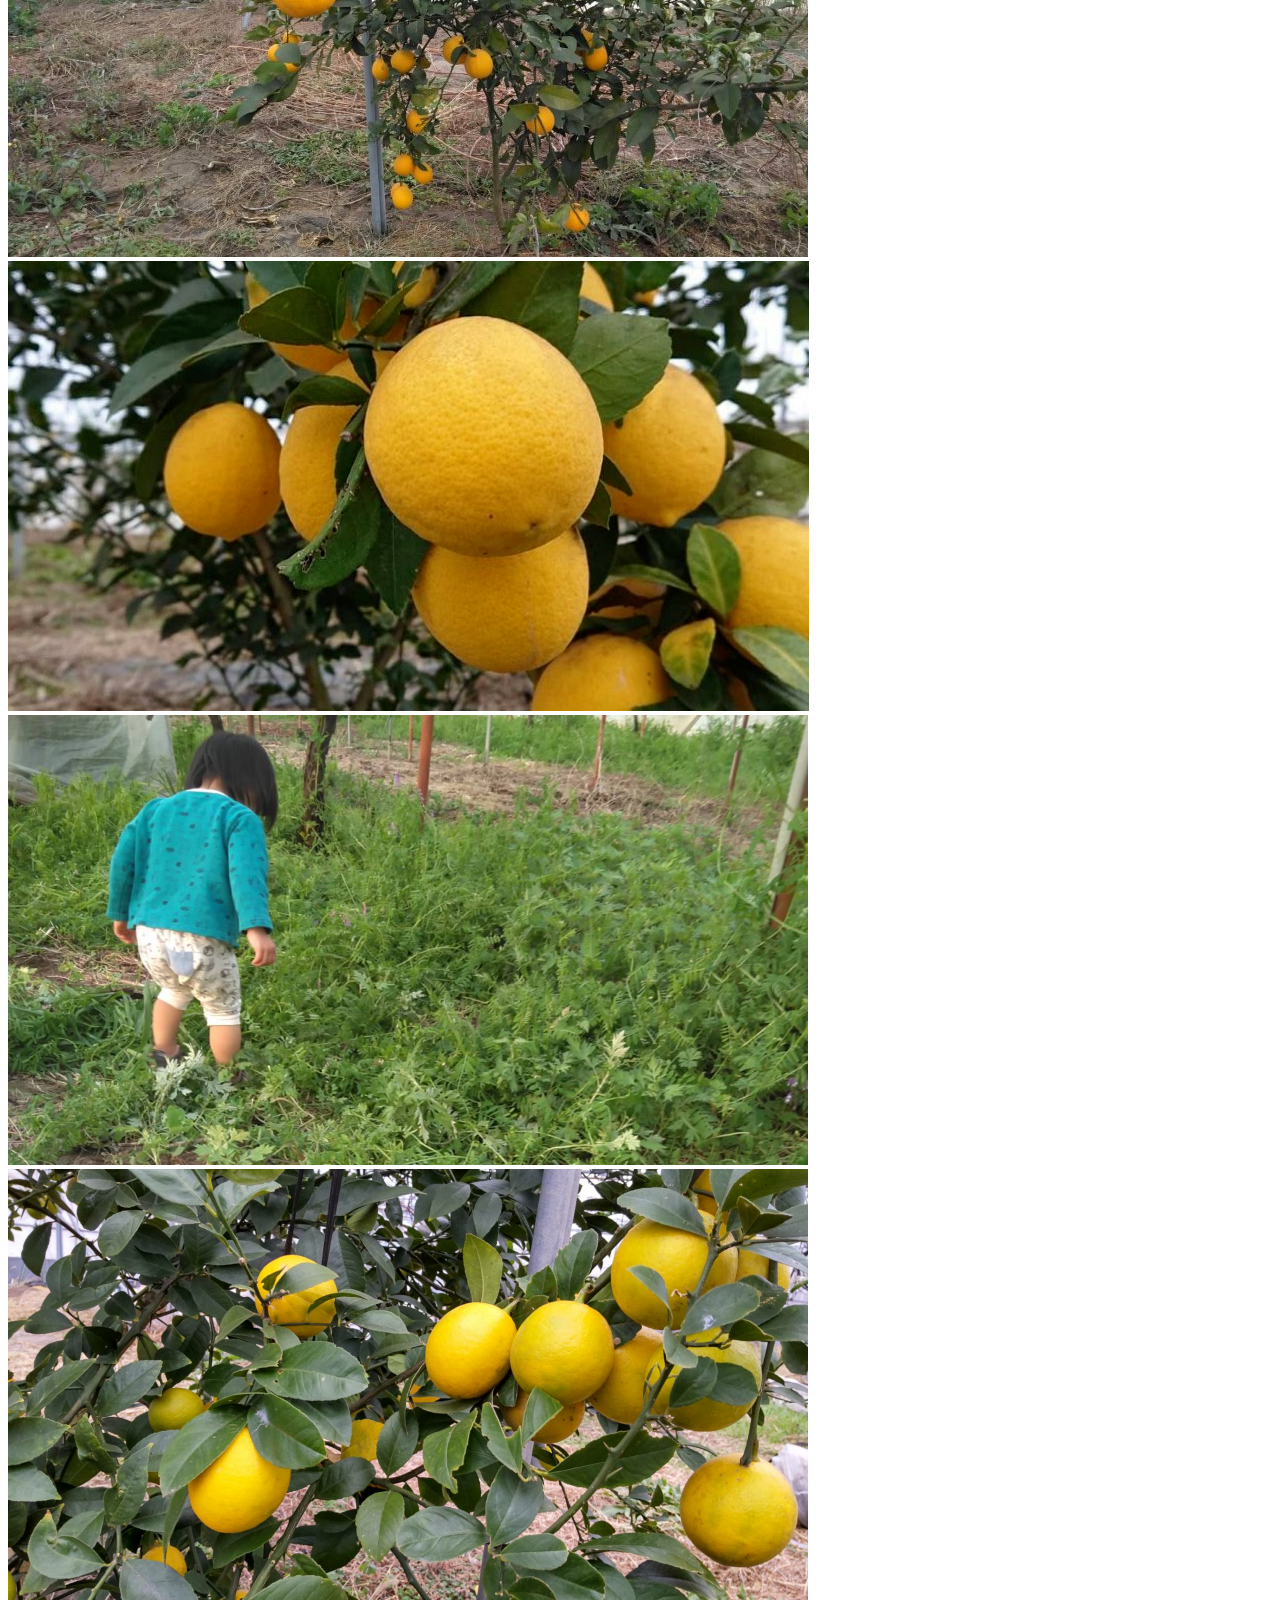
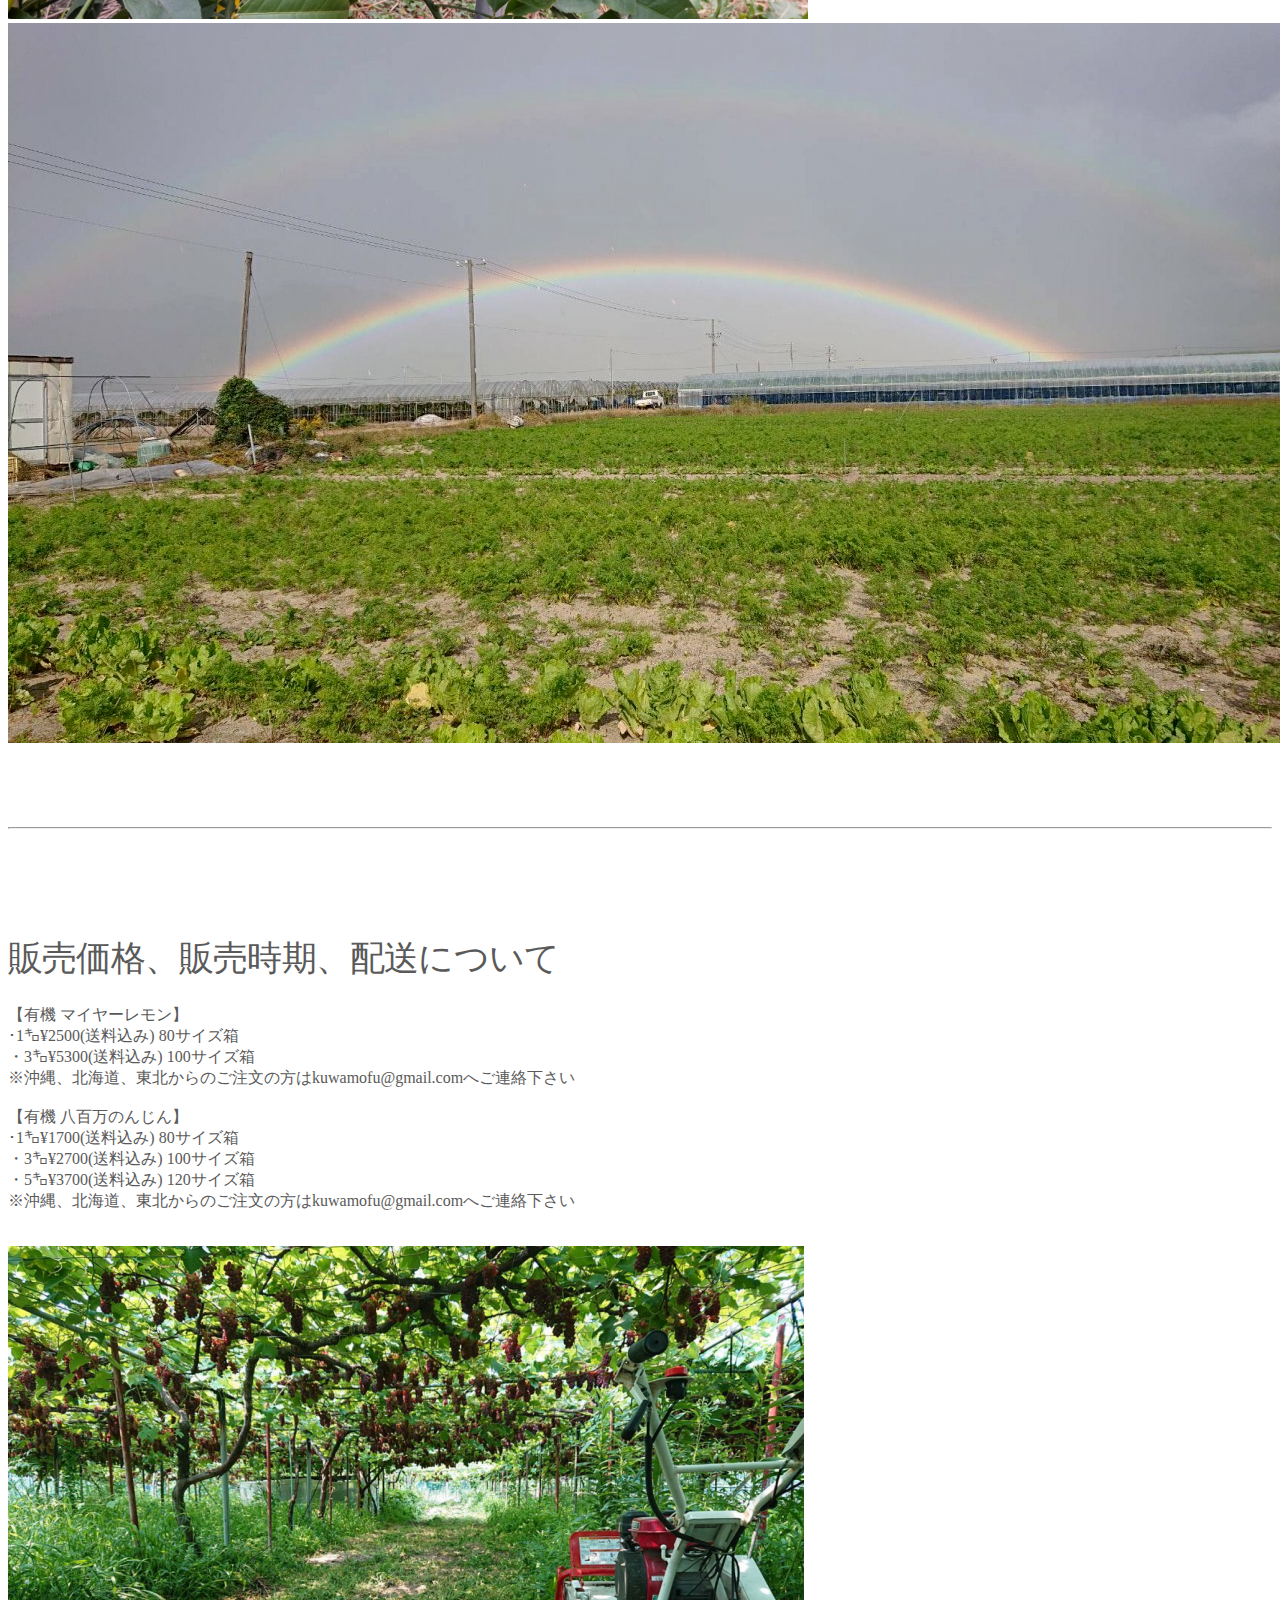
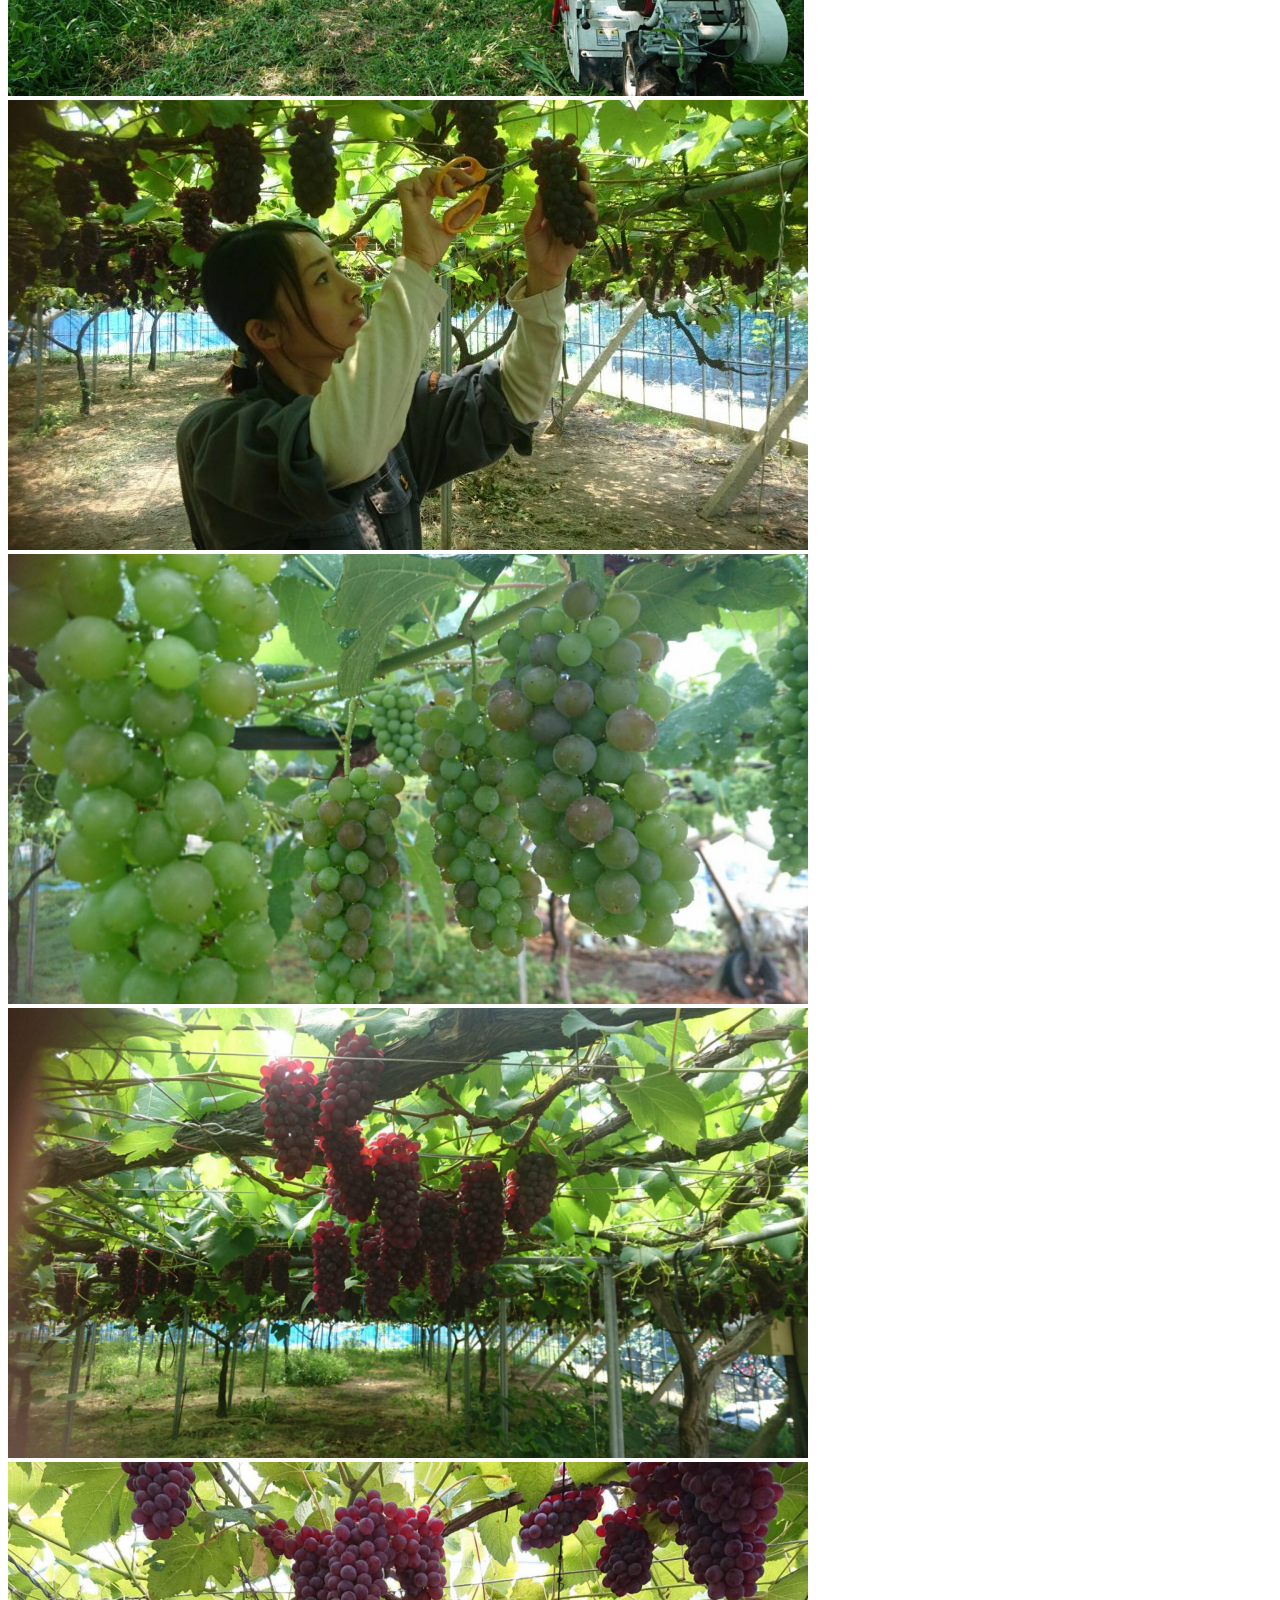
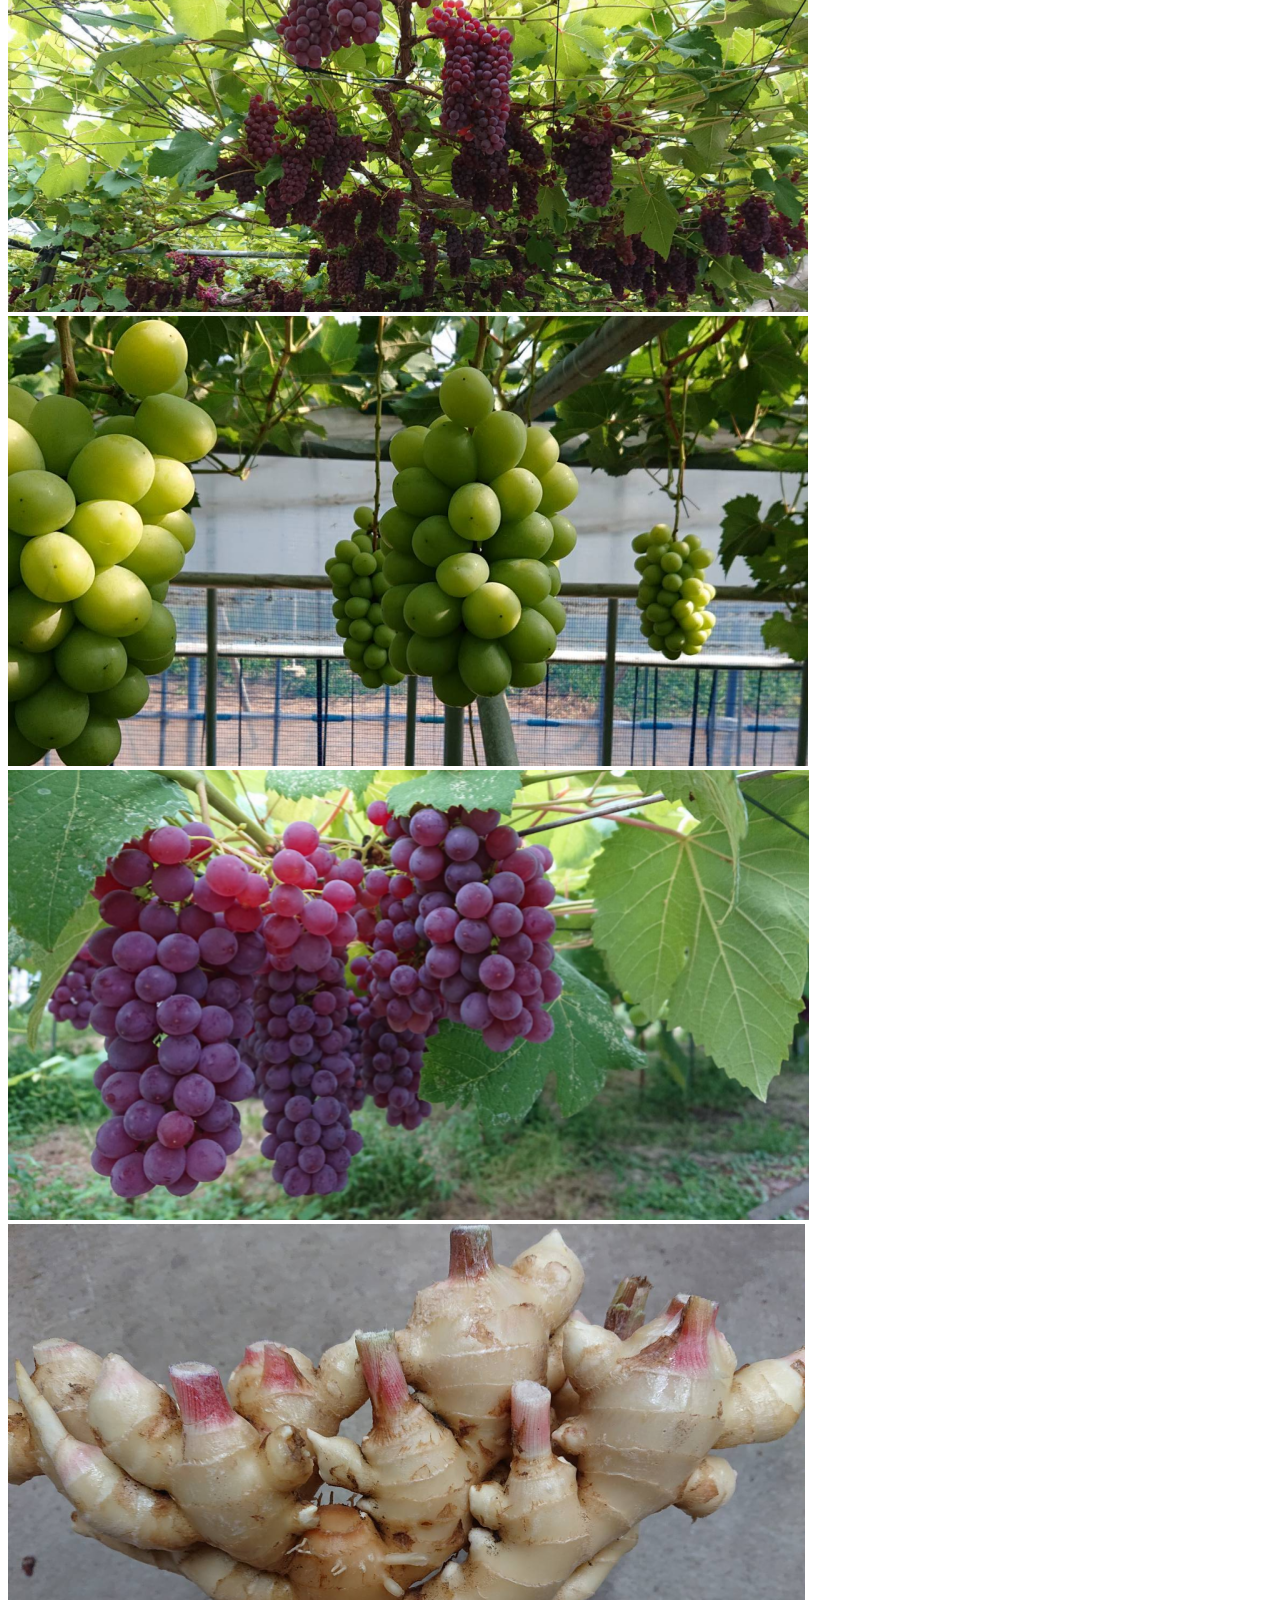
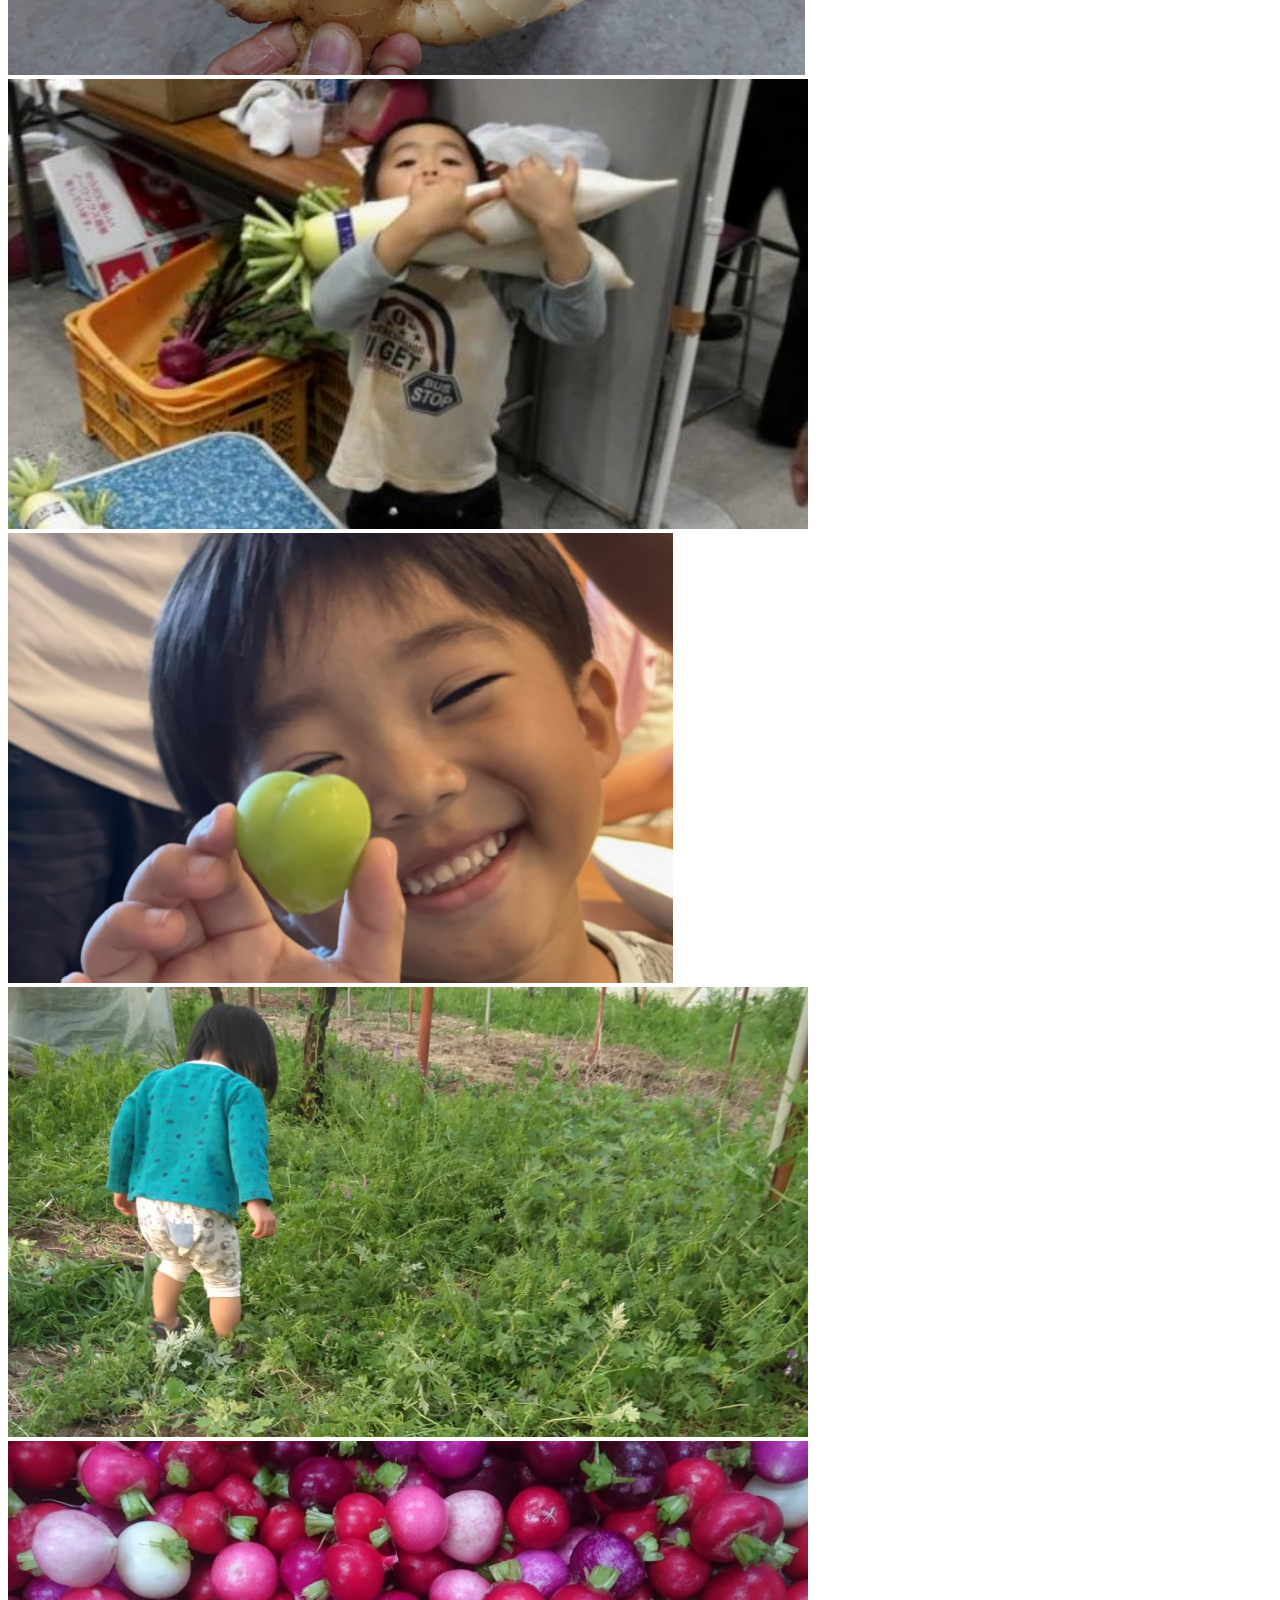
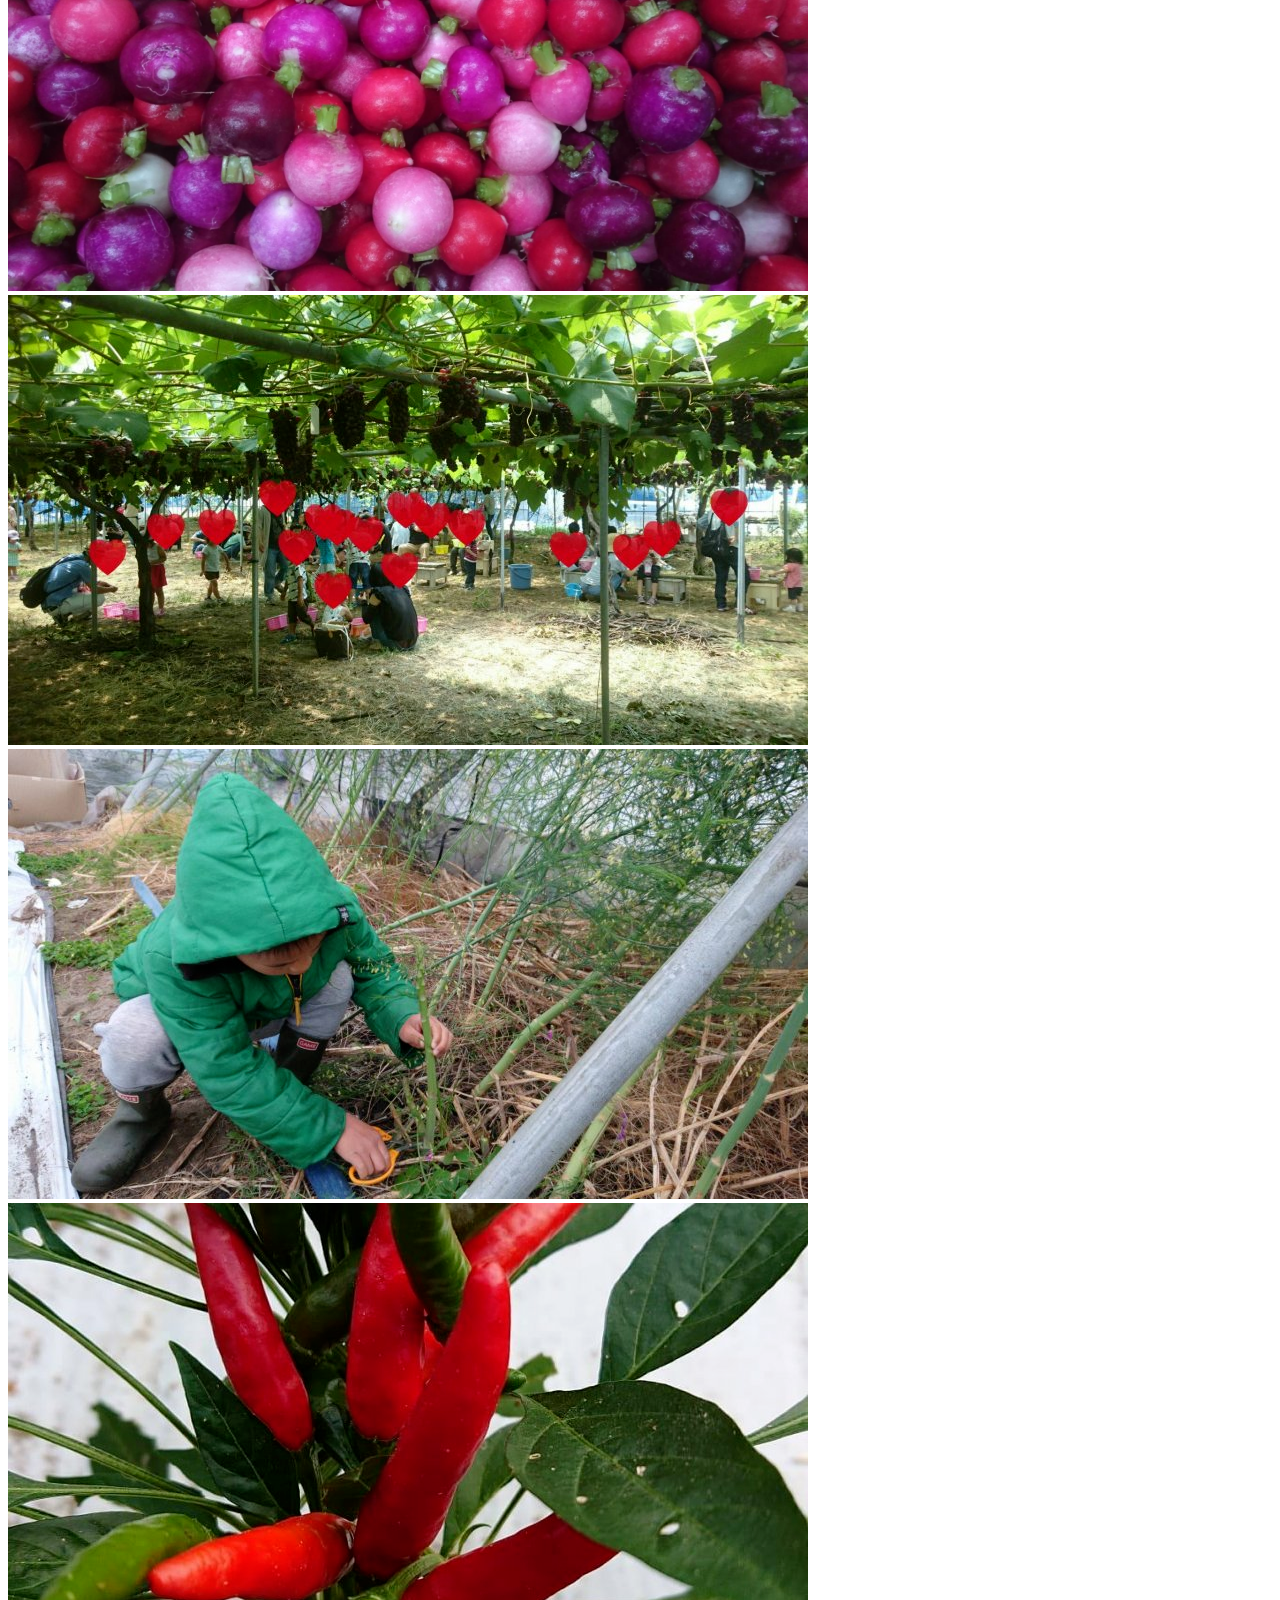
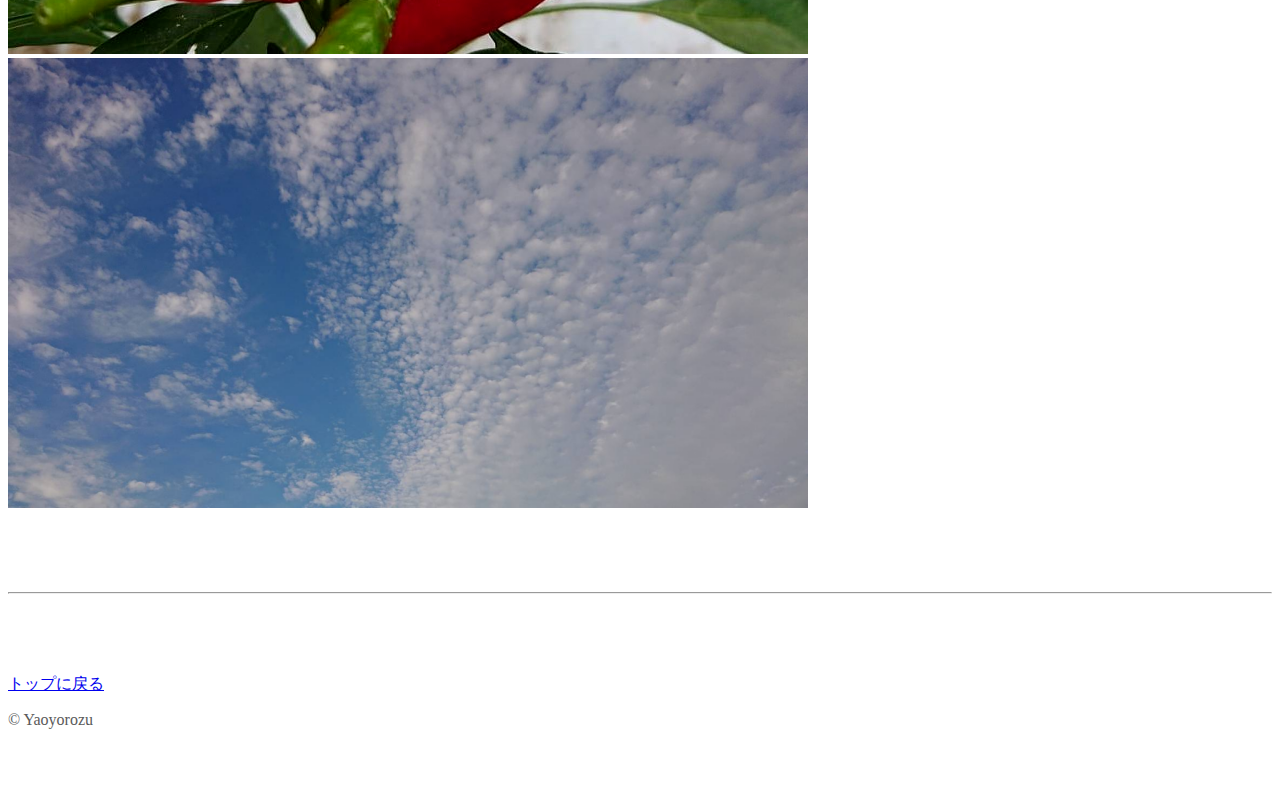
==== commit f6109ed4: "1215-2" ====
--- a/index-winter.html
+++ b/index-winter.html
@@ -12,7 +12,7 @@
     <style>
       .bd-placeholder-img {
         font-size: 1.125rem;
-        text-anchor: middle;
+        text-anchor: middle;index.php
         -webkit-user-select: none;
         -moz-user-select: none;
         user-select: none;
@@ -65,10 +65,10 @@
         <div class="carousel-item carousel-item1 active bg-secondary">
           <!-- <span class="bd-placeholder-img d-block" style="background-image: url(ninjinbatake-800-450.png);"></span> -->
           <!-- <span class="bd-placeholder-img d-block" style="background-image: url(ninjinbatake.png);"></span> -->
-          <span class="bd-placeholder-img d-block" style="background-image: url(ninjin2-yoko.png);"></span>
+          <span class="bd-placeholder-img d-block" style="background-image: url(ninjin-2up-o.png);"></span>
             <div class="container">
             <div class="carousel-caption text-start">
-              <h2>八百万のにんじん販売中</h2>
+              <h2>八百万のにんじん　現在サイト構築中</h2>
               <p>
                 本当においしいものを生産するため有機栽培と減農薬栽培にこだわっております。
               </p>
@@ -84,7 +84,7 @@
           <span class="bd-placeholder-img d-block" style="background-image: url(meyer-lemon.png);"></span>
           <div class="container">
             <div class="carousel-caption text-start">
-              <h2>Meyer Lemon(マイヤーレモン)販売中</h2>
+              <h2>Meyer Lemon(マイヤーレモン)現在サイト構築中</h2>
               <p>
                 本当においしいものを生産するため有機栽培と減農薬栽培にこだわっております。
               </p>
@@ -131,7 +131,7 @@
             <span><img src="871884.png" alt="" class="img-fluid"></span>
           </div>
           <div class="d-md-flex">
-            <span><img src="ninjin1-up.png" alt="" class="img-fluid"></span>
+            <span><img src="ninjin-1up-o.png" alt="" class="img-fluid"></span>
             <span><img src="ninjinup-winter.png" alt="" class="img-fluid"></span>
           </div>
         </div>
@@ -205,23 +205,15 @@
         <div>
           <h2 class="featurette-heading"><span class="text-muted">販売価格、販売時期、配送について</span></h2>
           <p class="lead">
-            <!-- 【デラウェア 1キロ（6房前後）】<br>
-            ・送料込みで3400円（沖縄、北海道 以外）<br>
-            ・沖縄：税込み3800円、北海道：税込み4000円<br>
-            ・現在販売中<br><br> -->
-
-            【シャインマスカット 1.2キロ（2房）】<br>
-            ・4800円(送料無料)<br>
-            <!-- ・沖縄：税込み5200円、北海道：税込み5400円<br> -->
-            <!-- ・8月下旬より販売　販売サイトのお問い合わせより予約可能<br><br> -->
-
-            【島オクラ　1キロ】<br>
-            ・2980円(送料無料)<br>
-            <!-- ・沖縄：税込み3380円、北海道：税込み3580円<br> -->
-            <!-- ・8月上旬より販売開始　販売サイトのお問い合わせより予約可能<br><br> -->
-            【配送について】<br>
-            繁忙期の業務都合上、誠に申し訳ございませんが、時間指定のみ可能であり、曜日指定は行っておりません。発送次第ご連絡致します。<br>
-            お手数おかけしますが、ご了承くださいますようお願い申し上げます。<br>
+            【有機 マイヤーレモン】<br>
+            ・1㌔¥2500(送料込み) 80サイズ箱<br>
+            ・3㌔¥5300(送料込み) 100サイズ箱<br>
+            ※沖縄、北海道、東北からのご注文の方はkuwamofu@gmail.comへご連絡下さい<br><br>
+            【有機 八百万のんじん】<br>
+            ・1㌔¥1700(送料込み) 80サイズ箱<br>
+            ・3㌔¥2700(送料込み) 100サイズ箱<br>
+            ・5㌔¥3700(送料込み) 120サイズ箱<br>
+            ※沖縄、北海道、東北からのご注文の方はkuwamofu@gmail.comへご連絡下さい<br><br>
           </p>
         </div>
       </div>
